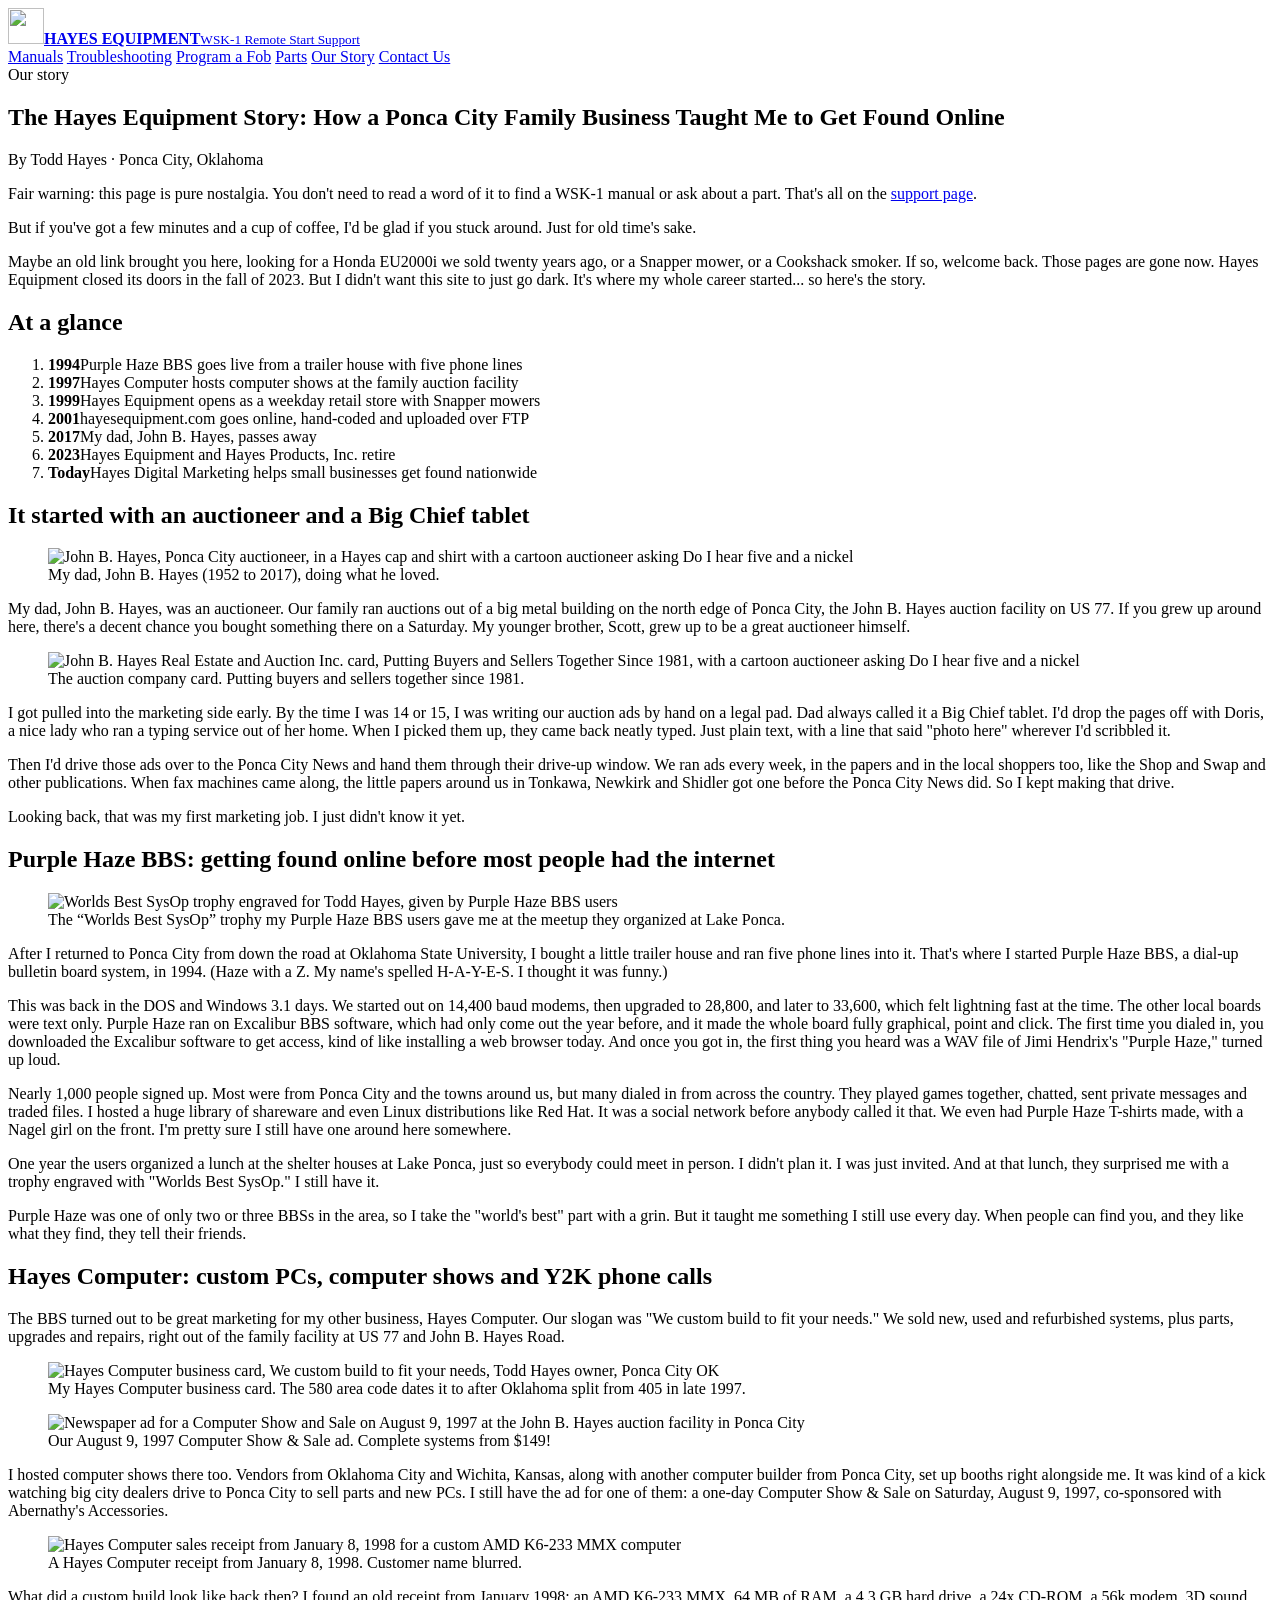
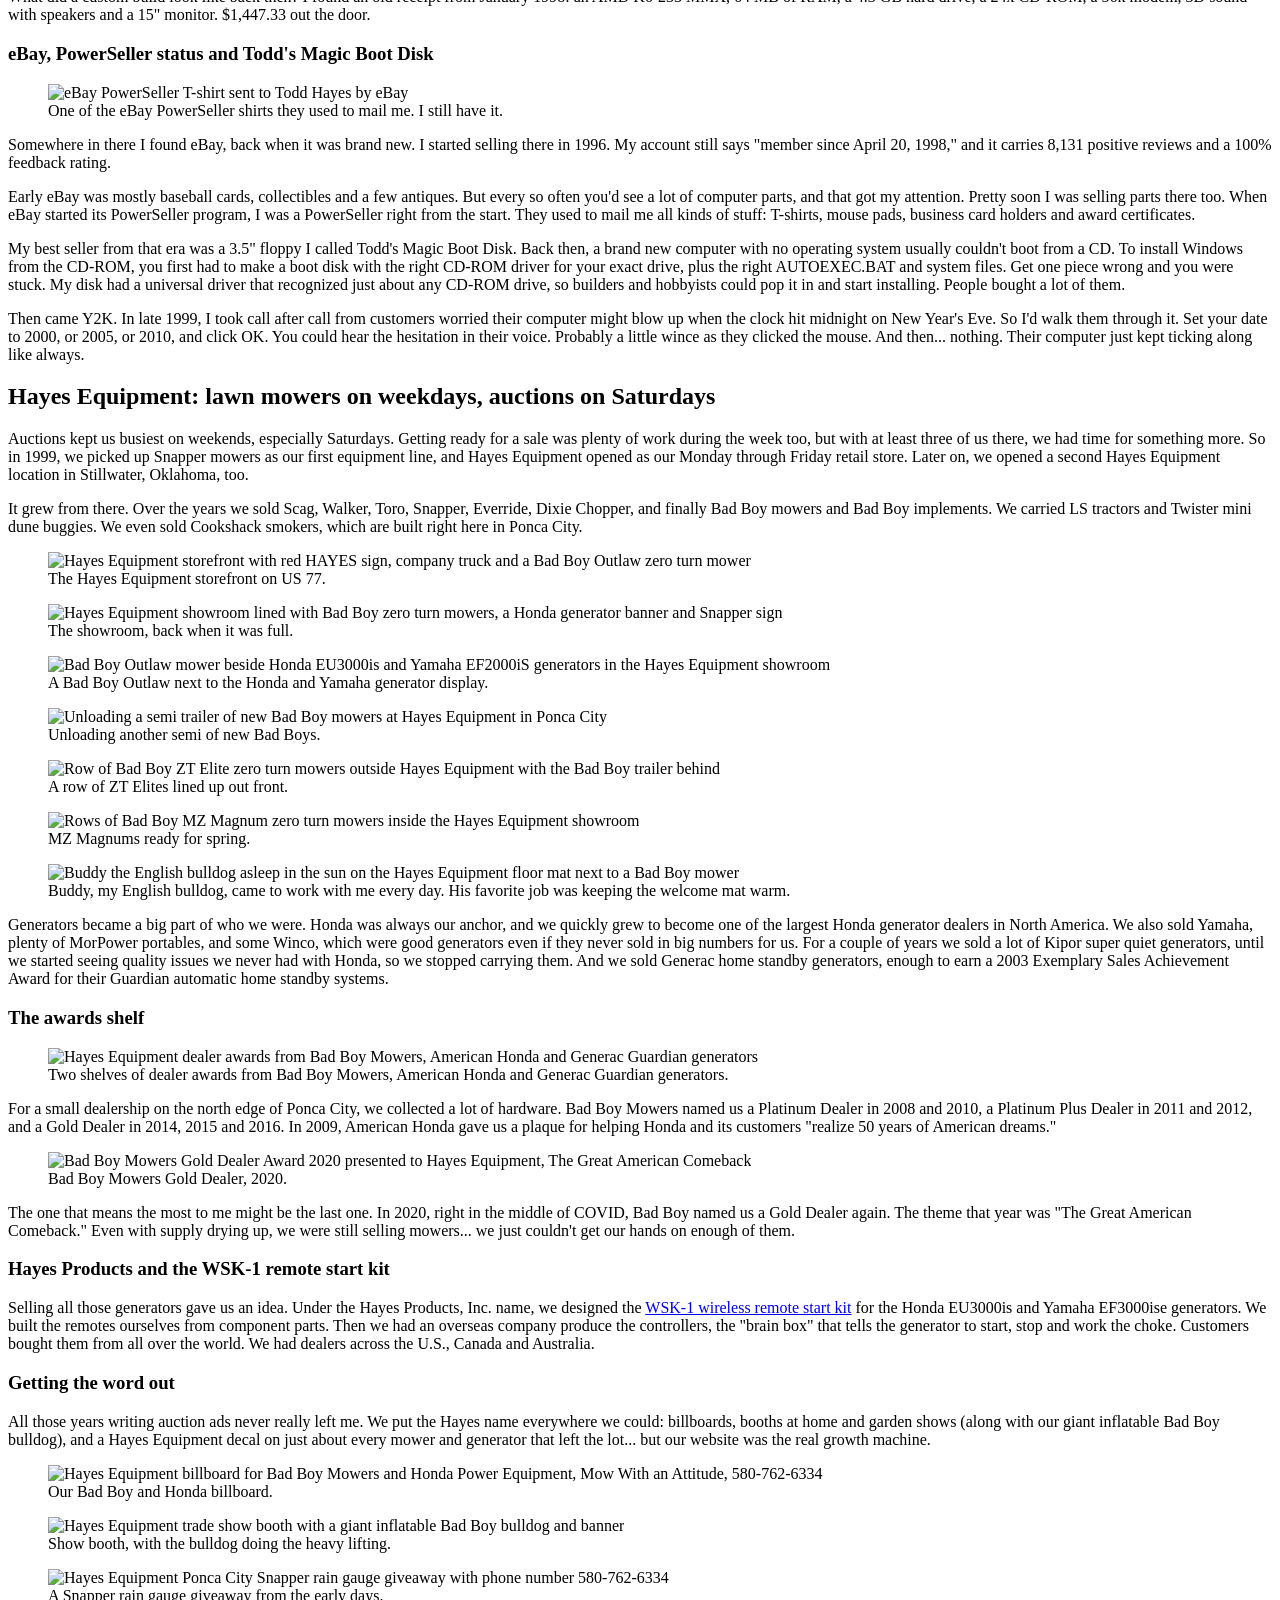
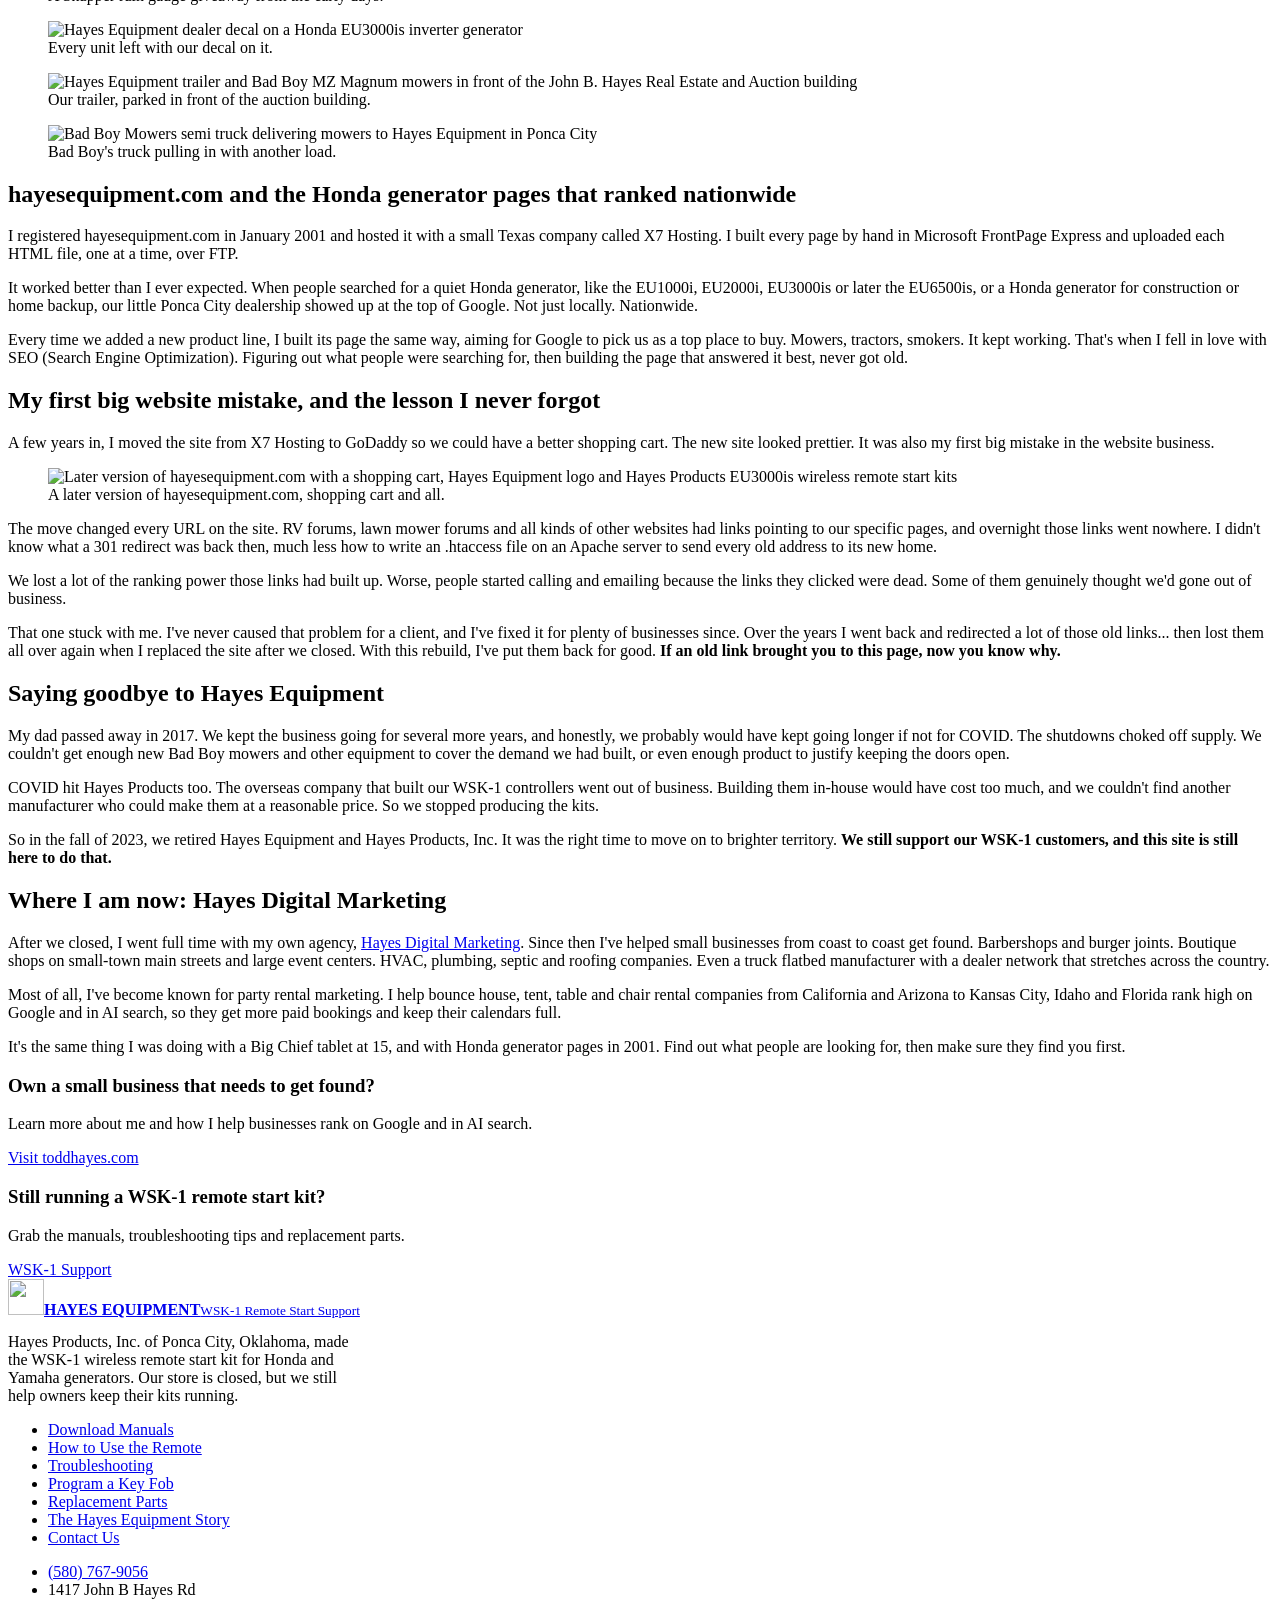
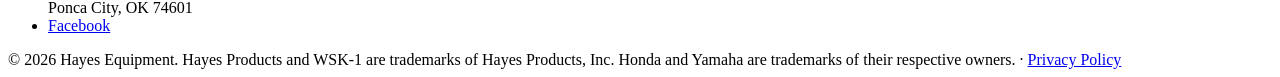
==== public/about/index.html @ 642bfa89 "Story page gets its own social share image Co-Authored-By: Claude Opus 5.5 <noreply@anthropic.com> C" ====
<!doctype html>
<html lang="en">
<head>
<meta charset="utf-8">
<meta name="viewport" content="width=device-width, initial-scale=1">
<title>The Hayes Equipment Story: A Ponca City Family Business, Purple Haze BBS, and How I Fell in Love with SEO</title>
<meta name="description" content="How a Ponca City auction family, a dial-up BBS called Purple Haze, Hayes Computer, and the Honda generator pages on hayesequipment.com started Todd Hayes on a lifelong path in website design and SEO.">
<link rel="canonical" href="https://www.hayesequipment.com/about/">
<meta property="og:type" content="website"><meta property="og:site_name" content="Hayes Equipment"><meta property="og:locale" content="en_US">
<meta property="og:title" content="The Hayes Equipment Story: A Ponca City Family Business, Purple Haze BBS, and How I Fell in Love with SEO"><meta property="og:description" content="How a Ponca City auction family, a dial-up BBS called Purple Haze, Hayes Computer, and the Honda generator pages on hayesequipment.com started Todd Hayes on a lifelong path in website design and SEO."><meta property="og:url" content="https://www.hayesequipment.com/about/">
<meta property="og:image" content="https://www.hayesequipment.com/img/hayes-equipment-story-share.jpg"><meta property="og:image:width" content="1200"><meta property="og:image:height" content="630"><meta property="og:image:alt" content="The Hayes Equipment Story by Todd Hayes, with John B. Hayes and the Worlds Best SysOp trophy">
<meta name="twitter:card" content="summary_large_image"><meta name="twitter:title" content="The Hayes Equipment Story: A Ponca City Family Business, Purple Haze BBS, and How I Fell in Love with SEO"><meta name="twitter:description" content="How a Ponca City auction family, a dial-up BBS called Purple Haze, Hayes Computer, and the Honda generator pages on hayesequipment.com started Todd Hayes on a lifelong path in website design and SEO."><meta name="twitter:image" content="https://www.hayesequipment.com/img/hayes-equipment-story-share.jpg">
<meta name="theme-color" content="#232428">
<link rel="icon" href="/favicon.ico" sizes="any"><link rel="icon" href="/favicon.svg" type="image/svg+xml"><link rel="icon" href="/favicon-32.png" sizes="32x32" type="image/png">
<link rel="apple-touch-icon" href="/apple-touch-icon.png"><link rel="manifest" href="/site.webmanifest">
<link rel="preconnect" href="https://fonts.googleapis.com"><link rel="preconnect" href="https://fonts.gstatic.com" crossorigin><link href="https://fonts.googleapis.com/css2?family=Archivo:wght@700;800&family=Inter:wght@400;500;600;700&display=swap" rel="stylesheet">
<link rel="stylesheet" href="/styles.css">
<script type="application/ld+json">{"@context":"https://schema.org","@type":"Organization","@id":"https://www.hayesequipment.com/#org","name":"Hayes Equipment","alternateName":["Hayes Products","Hayes Products, Inc."],"url":"https://www.hayesequipment.com/","logo":"https://www.hayesequipment.com/icon-512.png","telephone":"+15807679056","description":"Product support and replacement parts for the Hayes Products WSK-1 wireless remote start kit for Honda EU3000is and Yamaha EF3000ise generators.","address":{"@type":"PostalAddress","streetAddress":"1417 John B Hayes Rd","addressLocality":"Ponca City","addressRegion":"OK","postalCode":"74601","addressCountry":"US"},"sameAs":["https://facebook.com/HayesEquipment"],"award":["Generac Guardian Exemplary Sales Achievement Award (2003)","American Honda 50 Years in America dealer recognition (2009)","Bad Boy Mowers Platinum Dealer (2008, 2010)","Bad Boy Mowers Platinum Plus Dealer (2011, 2012)","Bad Boy Mowers Gold Dealer (2014, 2015, 2016, 2020)"]}</script><script type="application/ld+json">{"@context":"https://schema.org","@type":"AboutPage","@id":"https://www.hayesequipment.com/about/#webpage","url":"https://www.hayesequipment.com/about/","name":"The Hayes Equipment Story","isPartOf":{"@id":"https://www.hayesequipment.com/#website"},"about":{"@id":"https://www.hayesequipment.com/#org"},"author":{"@type":"Person","@id":"https://www.hayesequipment.com/about/#todd","name":"Todd Hayes","url":"https://toddhayes.com","jobTitle":"Owner, Hayes Digital Marketing","alumniOf":{"@type":"CollegeOrUniversity","name":"Oklahoma State University"},"worksFor":{"@type":"Organization","name":"Hayes Digital Marketing","url":"https://toddhayes.com"},"homeLocation":{"@type":"Place","name":"Ponca City, Oklahoma"},"knowsAbout":["Search engine optimization","Website design","Local SEO","Google Ads","Party rental marketing"],"sameAs":["https://toddhayes.com"]},"primaryImageOfPage":"https://www.hayesequipment.com/img/history/john-b-hayes-auctioneer-ponca-city.webp"}</script><script type="application/ld+json">{"@context":"https://schema.org","@type":"BreadcrumbList","itemListElement":[{"@type":"ListItem","position":1,"name":"Home","item":"https://www.hayesequipment.com/"},{"@type":"ListItem","position":2,"name":"The Hayes Equipment Story","item":"https://www.hayesequipment.com/about/"}]}</script>
</head>
<body>
<header class="site-header"><div class="container">
  <a class="logo" href="/"><img class="mark" src="/hayes-diamond-h.svg" width="36" height="36" alt=""><span><b>HAYES EQUIPMENT</b><small>WSK-1 Remote Start Support</small></span></a>
  <nav class="nav" aria-label="Main">
    <a href="/#manuals">Manuals</a>
    <a href="/#troubleshooting">Troubleshooting</a>
    <a href="/#program-key-fob">Program a Fob</a>
    <a href="/#replacement-parts">Parts</a>
    <a href="/about/">Our Story</a>
    <a class="btn" href="/#contact">Contact Us</a>
  </nav>
</div></header>

<main class="story">
<section class="story-hero"><div class="container">
  <span class="eyebrow">Our story</span>
  <h1>The Hayes Equipment Story: How a Ponca City Family Business Taught Me to Get Found Online</h1>
  <p class="byline">By Todd Hayes &middot; Ponca City, Oklahoma</p>
</div></section>

<article class="container story-body">
  <p class="lead">Fair warning: this page is pure nostalgia. You don't need to read a word of it to find a WSK-1 manual or ask about a part. That's all on the <a href="/">support page</a>.</p>
  <p>But if you've got a few minutes and a cup of coffee, I'd be glad if you stuck around. Just for old time's sake.</p>
  <p>Maybe an old link brought you here, looking for a Honda EU2000i we sold twenty years ago, or a Snapper mower, or a Cookshack smoker. If so, welcome back. Those pages are gone now. Hayes Equipment closed its doors in the fall of 2023. But I didn't want this site to just go dark. It's where my whole career started... so here's the story.</p>

  <aside class="timeline" aria-label="Hayes Equipment timeline"><h2>At a glance</h2><ol><li><b>1994</b><span>Purple Haze BBS goes live from a trailer house with five phone lines</span></li><li><b>1997</b><span>Hayes Computer hosts computer shows at the family auction facility</span></li><li><b>1999</b><span>Hayes Equipment opens as a weekday retail store with Snapper mowers</span></li><li><b>2001</b><span>hayesequipment.com goes online, hand-coded and uploaded over FTP</span></li><li><b>2017</b><span>My dad, John B. Hayes, passes away</span></li><li><b>2023</b><span>Hayes Equipment and Hayes Products, Inc. retire</span></li><li><b>Today</b><span>Hayes Digital Marketing helps small businesses get found nationwide</span></li></ol></aside>

  <h2>It started with an auctioneer and a Big Chief tablet</h2>
  <figure class="fig right"><img src="/img/history/john-b-hayes-auctioneer-ponca-city.webp" width="700" height="875" loading="lazy" alt="John B. Hayes, Ponca City auctioneer, in a Hayes cap and shirt with a cartoon auctioneer asking Do I hear five and a nickel"><figcaption>My dad, John B. Hayes (1952 to 2017), doing what he loved.</figcaption></figure>
  <p>My dad, John B. Hayes, was an auctioneer. Our family ran auctions out of a big metal building on the north edge of Ponca City, the John B. Hayes auction facility on US 77. If you grew up around here, there's a decent chance you bought something there on a Saturday. My younger brother, Scott, grew up to be a great auctioneer himself.</p>
  <figure class="fig "><img src="/img/history/john-b-hayes-real-estate-auction-card-since-1981.webp" width="900" height="486" loading="lazy" alt="John B. Hayes Real Estate and Auction Inc. card, Putting Buyers and Sellers Together Since 1981, with a cartoon auctioneer asking Do I hear five and a nickel"><figcaption>The auction company card. Putting buyers and sellers together since 1981.</figcaption></figure>
  <p>I got pulled into the marketing side early. By the time I was 14 or 15, I was writing our auction ads by hand on a legal pad. Dad always called it a Big Chief tablet. I'd drop the pages off with Doris, a nice lady who ran a typing service out of her home. When I picked them up, they came back neatly typed. Just plain text, with a line that said "photo here" wherever I'd scribbled it.</p>
  <p>Then I'd drive those ads over to the Ponca City News and hand them through their drive-up window. We ran ads every week, in the papers and in the local shoppers too, like the Shop and Swap and other publications. When fax machines came along, the little papers around us in Tonkawa, Newkirk and Shidler got one before the Ponca City News did. So I kept making that drive.</p>
  <p>Looking back, that was my first marketing job. I just didn't know it yet.</p>

  <h2>Purple Haze BBS: getting found online before most people had the internet</h2>
  <figure class="fig left"><img src="/img/history/purple-haze-bbs-worlds-best-sysop-trophy-todd-hayes.webp" width="800" height="1067" loading="lazy" alt="Worlds Best SysOp trophy engraved for Todd Hayes, given by Purple Haze BBS users"><figcaption>The &ldquo;Worlds Best SysOp&rdquo; trophy my Purple Haze BBS users gave me at the meetup they organized at Lake Ponca.</figcaption></figure>
  <p>After I returned to Ponca City from down the road at Oklahoma State University, I bought a little trailer house and ran five phone lines into it. That's where I started Purple Haze BBS, a dial-up bulletin board system, in 1994. (Haze with a Z. My name's spelled H-A-Y-E-S. I thought it was funny.)</p>
  <p>This was back in the DOS and Windows 3.1 days. We started out on 14,400 baud modems, then upgraded to 28,800, and later to 33,600, which felt lightning fast at the time. The other local boards were text only. Purple Haze ran on Excalibur BBS software, which had only come out the year before, and it made the whole board fully graphical, point and click. The first time you dialed in, you downloaded the Excalibur software to get access, kind of like installing a web browser today. And once you got in, the first thing you heard was a WAV file of Jimi Hendrix's "Purple Haze," turned up loud.</p>
  <p>Nearly 1,000 people signed up. Most were from Ponca City and the towns around us, but many dialed in from across the country. They played games together, chatted, sent private messages and traded files. I hosted a huge library of shareware and even Linux distributions like Red Hat. It was a social network before anybody called it that. We even had Purple Haze T-shirts made, with a Nagel girl on the front. I'm pretty sure I still have one around here somewhere.</p>
  <p>One year the users organized a lunch at the shelter houses at Lake Ponca, just so everybody could meet in person. I didn't plan it. I was just invited. And at that lunch, they surprised me with a trophy engraved with "Worlds Best SysOp." I still have it.</p>
  <p>Purple Haze was one of only two or three BBSs in the area, so I take the "world's best" part with a grin. But it taught me something I still use every day. When people can find you, and they like what they find, they tell their friends.</p>

  <h2>Hayes Computer: custom PCs, computer shows and Y2K phone calls</h2>
  <p>The BBS turned out to be great marketing for my other business, Hayes Computer. Our slogan was "We custom build to fit your needs." We sold new, used and refurbished systems, plus parts, upgrades and repairs, right out of the family facility at US 77 and John B. Hayes Road.</p>
  <div class="fig-row">
    <figure class="fig "><img src="/img/history/hayes-computer-business-card-ponca-city.webp" width="1000" height="579" loading="lazy" alt="Hayes Computer business card, We custom build to fit your needs, Todd Hayes owner, Ponca City OK"><figcaption>My Hayes Computer business card. The 580 area code dates it to after Oklahoma split from 405 in late 1997.</figcaption></figure>
    <figure class="fig "><img src="/img/history/hayes-computer-show-and-sale-ad-1997-ponca-city.webp" width="760" height="1014" loading="lazy" alt="Newspaper ad for a Computer Show and Sale on August 9, 1997 at the John B. Hayes auction facility in Ponca City"><figcaption>Our August 9, 1997 Computer Show &amp; Sale ad. Complete systems from $149!</figcaption></figure>
  </div>
  <p>I hosted computer shows there too. Vendors from Oklahoma City and Wichita, Kansas, along with another computer builder from Ponca City, set up booths right alongside me. It was kind of a kick watching big city dealers drive to Ponca City to sell parts and new PCs. I still have the ad for one of them: a one-day Computer Show &amp; Sale on Saturday, August 9, 1997, co-sponsored with Abernathy's Accessories.</p>
  <figure class="fig right"><img src="/img/history/hayes-computer-receipt-1998-k6-233-custom-pc.webp" width="760" height="1018" loading="lazy" alt="Hayes Computer sales receipt from January 8, 1998 for a custom AMD K6-233 MMX computer"><figcaption>A Hayes Computer receipt from January 8, 1998. Customer name blurred.</figcaption></figure>
  <p>What did a custom build look like back then? I found an old receipt from January 1998: an AMD K6-233 MMX, 64 MB of RAM, a 4.3 GB hard drive, a 24x CD-ROM, a 56k modem, 3D sound with speakers and a 15" monitor. $1,447.33 out the door.</p>
  <h3>eBay, PowerSeller status and Todd's Magic Boot Disk</h3>
  <figure class="fig right narrow"><img src="/img/history/ebay-powerseller-shirt-todd-hayes.webp" width="600" height="695" loading="lazy" alt="eBay PowerSeller T-shirt sent to Todd Hayes by eBay"><figcaption>One of the eBay PowerSeller shirts they used to mail me. I still have it.</figcaption></figure>
  <p>Somewhere in there I found eBay, back when it was brand new. I started selling there in 1996. My account still says "member since April 20, 1998," and it carries 8,131 positive reviews and a 100% feedback rating.</p>
  <p>Early eBay was mostly baseball cards, collectibles and a few antiques. But every so often you'd see a lot of computer parts, and that got my attention. Pretty soon I was selling parts there too. When eBay started its PowerSeller program, I was a PowerSeller right from the start. They used to mail me all kinds of stuff: T-shirts, mouse pads, business card holders and award certificates.</p>
  <p>My best seller from that era was a 3.5" floppy I called Todd's Magic Boot Disk. Back then, a brand new computer with no operating system usually couldn't boot from a CD. To install Windows from the CD-ROM, you first had to make a boot disk with the right CD-ROM driver for your exact drive, plus the right AUTOEXEC.BAT and system files. Get one piece wrong and you were stuck. My disk had a universal driver that recognized just about any CD-ROM drive, so builders and hobbyists could pop it in and start installing. People bought a lot of them.</p>
  <p>Then came Y2K. In late 1999, I took call after call from customers worried their computer might blow up when the clock hit midnight on New Year's Eve. So I'd walk them through it. Set your date to 2000, or 2005, or 2010, and click OK. You could hear the hesitation in their voice. Probably a little wince as they clicked the mouse. And then... nothing. Their computer just kept ticking along like always.</p>

  <h2>Hayes Equipment: lawn mowers on weekdays, auctions on Saturdays</h2>
  <p>Auctions kept us busiest on weekends, especially Saturdays. Getting ready for a sale was plenty of work during the week too, but with at least three of us there, we had time for something more. So in 1999, we picked up Snapper mowers as our first equipment line, and Hayes Equipment opened as our Monday through Friday retail store. Later on, we opened a second Hayes Equipment location in Stillwater, Oklahoma, too.</p>
  <p>It grew from there. Over the years we sold Scag, Walker, Toro, Snapper, Everride, Dixie Chopper, and finally Bad Boy mowers and Bad Boy implements. We carried LS tractors and Twister mini dune buggies. We even sold Cookshack smokers, which are built right here in Ponca City.</p>
  <div class="gallery">
    <figure class="fig "><img src="/img/history/hayes-equipment-storefront-ponca-city-bad-boy-outlaw.webp" width="800" height="600" loading="lazy" alt="Hayes Equipment storefront with red HAYES sign, company truck and a Bad Boy Outlaw zero turn mower"><figcaption>The Hayes Equipment storefront on US 77.</figcaption></figure>
    <figure class="fig "><img src="/img/history/hayes-equipment-showroom-bad-boy-mowers-honda-snapper.webp" width="800" height="600" loading="lazy" alt="Hayes Equipment showroom lined with Bad Boy zero turn mowers, a Honda generator banner and Snapper sign"><figcaption>The showroom, back when it was full.</figcaption></figure>
    <figure class="fig "><img src="/img/history/hayes-equipment-showroom-honda-generators-bad-boy-outlaw.webp" width="800" height="600" loading="lazy" alt="Bad Boy Outlaw mower beside Honda EU3000is and Yamaha EF2000iS generators in the Hayes Equipment showroom"><figcaption>A Bad Boy Outlaw next to the Honda and Yamaha generator display.</figcaption></figure>
    <figure class="fig "><img src="/img/history/hayes-equipment-unloading-bad-boy-mower-delivery.webp" width="800" height="600" loading="lazy" alt="Unloading a semi trailer of new Bad Boy mowers at Hayes Equipment in Ponca City"><figcaption>Unloading another semi of new Bad Boys.</figcaption></figure>
    <figure class="fig "><img src="/img/history/hayes-equipment-bad-boy-zt-elite-mowers-lot.webp" width="800" height="600" loading="lazy" alt="Row of Bad Boy ZT Elite zero turn mowers outside Hayes Equipment with the Bad Boy trailer behind"><figcaption>A row of ZT Elites lined up out front.</figcaption></figure>
    <figure class="fig "><img src="/img/history/hayes-equipment-showroom-bad-boy-mz-magnum-zero-turns.webp" width="800" height="600" loading="lazy" alt="Rows of Bad Boy MZ Magnum zero turn mowers inside the Hayes Equipment showroom"><figcaption>MZ Magnums ready for spring.</figcaption></figure>
  </div>
  <figure class="fig right narrow"><img src="/img/history/hayes-equipment-shop-bulldog-asleep-on-mat.webp" width="675" height="900" loading="lazy" alt="Buddy the English bulldog asleep in the sun on the Hayes Equipment floor mat next to a Bad Boy mower"><figcaption>Buddy, my English bulldog, came to work with me every day. His favorite job was keeping the welcome mat warm.</figcaption></figure>
  <p>Generators became a big part of who we were. Honda was always our anchor, and we quickly grew to become one of the largest Honda generator dealers in North America. We also sold Yamaha, plenty of MorPower portables, and some Winco, which were good generators even if they never sold in big numbers for us. For a couple of years we sold a lot of Kipor super quiet generators, until we started seeing quality issues we never had with Honda, so we stopped carrying them. And we sold Generac home standby generators, enough to earn a 2003 Exemplary Sales Achievement Award for their Guardian automatic home standby systems.</p>

  <h3>The awards shelf</h3>
  <figure class="fig "><img src="/img/history/hayes-equipment-dealer-awards-bad-boy-mowers-honda-guardian.webp" width="1200" height="900" loading="lazy" alt="Hayes Equipment dealer awards from Bad Boy Mowers, American Honda and Generac Guardian generators"><figcaption>Two shelves of dealer awards from Bad Boy Mowers, American Honda and Generac Guardian generators.</figcaption></figure>
  <p>For a small dealership on the north edge of Ponca City, we collected a lot of hardware. Bad Boy Mowers named us a Platinum Dealer in 2008 and 2010, a Platinum Plus Dealer in 2011 and 2012, and a Gold Dealer in 2014, 2015 and 2016. In 2009, American Honda gave us a plaque for helping Honda and its customers "realize 50 years of American dreams."</p>
  <figure class="fig right"><img src="/img/history/hayes-equipment-bad-boy-mowers-gold-dealer-award-2020.webp" width="800" height="1067" loading="lazy" alt="Bad Boy Mowers Gold Dealer Award 2020 presented to Hayes Equipment, The Great American Comeback"><figcaption>Bad Boy Mowers Gold Dealer, 2020.</figcaption></figure>
  <p>The one that means the most to me might be the last one. In 2020, right in the middle of COVID, Bad Boy named us a Gold Dealer again. The theme that year was "The Great American Comeback." Even with supply drying up, we were still selling mowers... we just couldn't get our hands on enough of them.</p>

  <h3>Hayes Products and the WSK-1 remote start kit</h3>
  <p>Selling all those generators gave us an idea. Under the Hayes Products, Inc. name, we designed the <a href="/">WSK-1 wireless remote start kit</a> for the Honda EU3000is and Yamaha EF3000ise generators. We built the remotes ourselves from component parts. Then we had an overseas company produce the controllers, the "brain box" that tells the generator to start, stop and work the choke. Customers bought them from all over the world. We had dealers across the U.S., Canada and Australia.</p>

  <h3>Getting the word out</h3>
  <p>All those years writing auction ads never really left me. We put the Hayes name everywhere we could: billboards, booths at home and garden shows (along with our giant inflatable Bad Boy bulldog), and a Hayes Equipment decal on just about every mower and generator that left the lot... but our website was the real growth machine.</p>
  <div class="gallery">
    <figure class="fig "><img src="/img/history/hayes-equipment-billboard-bad-boy-honda-mow-with-an-attitude.webp" width="800" height="600" loading="lazy" alt="Hayes Equipment billboard for Bad Boy Mowers and Honda Power Equipment, Mow With an Attitude, 580-762-6334"><figcaption>Our Bad Boy and Honda billboard.</figcaption></figure>
    <figure class="fig "><img src="/img/history/hayes-equipment-trade-show-booth-bad-boy-bulldog-inflatable.webp" width="800" height="600" loading="lazy" alt="Hayes Equipment trade show booth with a giant inflatable Bad Boy bulldog and banner"><figcaption>Show booth, with the bulldog doing the heavy lifting.</figcaption></figure>
    <figure class="fig "><img src="/img/history/hayes-equipment-snapper-rain-gauge-giveaway.webp" width="800" height="600" loading="lazy" alt="Hayes Equipment Ponca City Snapper rain gauge giveaway with phone number 580-762-6334"><figcaption>A Snapper rain gauge giveaway from the early days.</figcaption></figure>
    <figure class="fig "><img src="/img/history/hayes-equipment-dealer-decal-honda-eu3000is-generator.webp" width="800" height="600" loading="lazy" alt="Hayes Equipment dealer decal on a Honda EU3000is inverter generator"><figcaption>Every unit left with our decal on it.</figcaption></figure>
    <figure class="fig "><img src="/img/history/hayes-equipment-trailer-bad-boy-mz-magnum-mowers.webp" width="800" height="600" loading="lazy" alt="Hayes Equipment trailer and Bad Boy MZ Magnum mowers in front of the John B. Hayes Real Estate and Auction building"><figcaption>Our trailer, parked in front of the auction building.</figcaption></figure>
    <figure class="fig "><img src="/img/history/bad-boy-mowers-semi-delivery-hayes-equipment-trailer.webp" width="800" height="600" loading="lazy" alt="Bad Boy Mowers semi truck delivering mowers to Hayes Equipment in Ponca City"><figcaption>Bad Boy's truck pulling in with another load.</figcaption></figure>
  </div>

  <h2>hayesequipment.com and the Honda generator pages that ranked nationwide</h2>
  <p>I registered hayesequipment.com in January 2001 and hosted it with a small Texas company called X7 Hosting. I built every page by hand in Microsoft FrontPage Express and uploaded each HTML file, one at a time, over FTP.</p>
  <p>It worked better than I ever expected. When people searched for a quiet Honda generator, like the EU1000i, EU2000i, EU3000is or later the EU6500is, or a Honda generator for construction or home backup, our little Ponca City dealership showed up at the top of Google. Not just locally. Nationwide.</p>
  <p>Every time we added a new product line, I built its page the same way, aiming for Google to pick us as a top place to buy. Mowers, tractors, smokers. It kept working. That's when I fell in love with SEO (Search Engine Optimization). Figuring out what people were searching for, then building the page that answered it best, never got old.</p>

  <h2>My first big website mistake, and the lesson I never forgot</h2>
  <p>A few years in, I moved the site from X7 Hosting to GoDaddy so we could have a better shopping cart. The new site looked prettier. It was also my first big mistake in the website business.</p>
  <figure class="fig right narrow"><img src="/img/history/hayesequipment-com-old-website-shopping-cart.webp" width="450" height="754" loading="lazy" alt="Later version of hayesequipment.com with a shopping cart, Hayes Equipment logo and Hayes Products EU3000is wireless remote start kits"><figcaption>A later version of hayesequipment.com, shopping cart and all.</figcaption></figure>
  <p>The move changed every URL on the site. RV forums, lawn mower forums and all kinds of other websites had links pointing to our specific pages, and overnight those links went nowhere. I didn't know what a 301 redirect was back then, much less how to write an .htaccess file on an Apache server to send every old address to its new home.</p>
  <p>We lost a lot of the ranking power those links had built up. Worse, people started calling and emailing because the links they clicked were dead. Some of them genuinely thought we'd gone out of business.</p>
  <p>That one stuck with me. I've never caused that problem for a client, and I've fixed it for plenty of businesses since. Over the years I went back and redirected a lot of those old links... then lost them all over again when I replaced the site after we closed. With this rebuild, I've put them back for good. <strong>If an old link brought you to this page, now you know why.</strong></p>

  <h2>Saying goodbye to Hayes Equipment</h2>
  <p>My dad passed away in 2017. We kept the business going for several more years, and honestly, we probably would have kept going longer if not for COVID. The shutdowns choked off supply. We couldn't get enough new Bad Boy mowers and other equipment to cover the demand we had built, or even enough product to justify keeping the doors open.</p>
  <p>COVID hit Hayes Products too. The overseas company that built our WSK-1 controllers went out of business. Building them in-house would have cost too much, and we couldn't find another manufacturer who could make them at a reasonable price. So we stopped producing the kits.</p>
  <p>So in the fall of 2023, we retired Hayes Equipment and Hayes Products, Inc. It was the right time to move on to brighter territory. <strong>We still support our WSK-1 customers, and this site is still here to do that.</strong></p>

  <h2>Where I am now: Hayes Digital Marketing</h2>
  <p>After we closed, I went full time with my own agency, <a href="https://toddhayes.com">Hayes Digital Marketing</a>. Since then I've helped small businesses from coast to coast get found. Barbershops and burger joints. Boutique shops on small-town main streets and large event centers. HVAC, plumbing, septic and roofing companies. Even a truck flatbed manufacturer with a dealer network that stretches across the country.</p>
  <p>Most of all, I've become known for party rental marketing. I help bounce house, tent, table and chair rental companies from California and Arizona to Kansas City, Idaho and Florida rank high on Google and in AI search, so they get more paid bookings and keep their calendars full.</p>
  <p>It's the same thing I was doing with a Big Chief tablet at 15, and with Honda generator pages in 2001. Find out what people are looking for, then make sure they find you first.</p>
  <div class="cta-card">
    <div><h3>Own a small business that needs to get found?</h3><p>Learn more about me and how I help businesses rank on Google and in AI search.</p></div>
    <a class="btn" href="https://toddhayes.com">Visit toddhayes.com</a>
  </div>
  <div class="cta-card alt">
    <div><h3>Still running a WSK-1 remote start kit?</h3><p>Grab the manuals, troubleshooting tips and replacement parts.</p></div>
    <a class="btn ghost" href="/">WSK-1 Support</a>
  </div>
</article>
</main>
<footer class="site-footer"><div class="container">
  <div class="cols">
    <div>
      <a class="logo" href="/"><img class="mark" src="/hayes-diamond-h.svg" width="36" height="36" alt=""><span><b>HAYES EQUIPMENT</b><small>WSK-1 Remote Start Support</small></span></a>
      <p style="margin-top:14px;max-width:44ch">Hayes Products, Inc. of Ponca City, Oklahoma, made the WSK-1 wireless remote start kit for Honda and Yamaha generators. Our store is closed, but we still help owners keep their kits running.</p>
    </div>
    <div><ul>
      <li><a href="/#manuals">Download Manuals</a></li>
      <li><a href="/#how-to-start">How to Use the Remote</a></li>
      <li><a href="/#troubleshooting">Troubleshooting</a></li>
      <li><a href="/#program-key-fob">Program a Key Fob</a></li>
      <li><a href="/#replacement-parts">Replacement Parts</a></li>
      <li><a href="/about/">The Hayes Equipment Story</a></li>
      <li><a href="/#contact">Contact Us</a></li>
    </ul></div>
    <div><ul>
      <li><a href="tel:+15807679056">(580) 767-9056</a></li>
      <li>1417 John B Hayes Rd<br>Ponca City, OK 74601</li>
      <li><a href="https://facebook.com/HayesEquipment" rel="noopener">Facebook</a></li>
    </ul></div>
  </div>
  <div class="bottom">&copy; 2026 Hayes Equipment. Hayes Products and WSK-1 are trademarks of Hayes Products, Inc. Honda and Yamaha are trademarks of their respective owners. &middot; <a href="/privacy/">Privacy Policy</a></div>
</div></footer>
<script>
(function(){
  var sel=document.getElementById("f-topic"), subj=document.getElementById("f-subject");
  function setSubj(){ if(sel&&subj) subj.value="Hayes Equipment website: "+sel.value; }
  if(sel){ sel.addEventListener("change",setSubj); setSubj(); }
  document.querySelectorAll("[data-topic]").forEach(function(a){
    a.addEventListener("click",function(){ if(sel){ sel.value=a.getAttribute("data-topic"); setSubj(); } });
  });
  document.querySelectorAll(".next-url").forEach(function(i){ i.value=location.origin+"/thank-you/"; });
})();
</script>
</body>
</html>
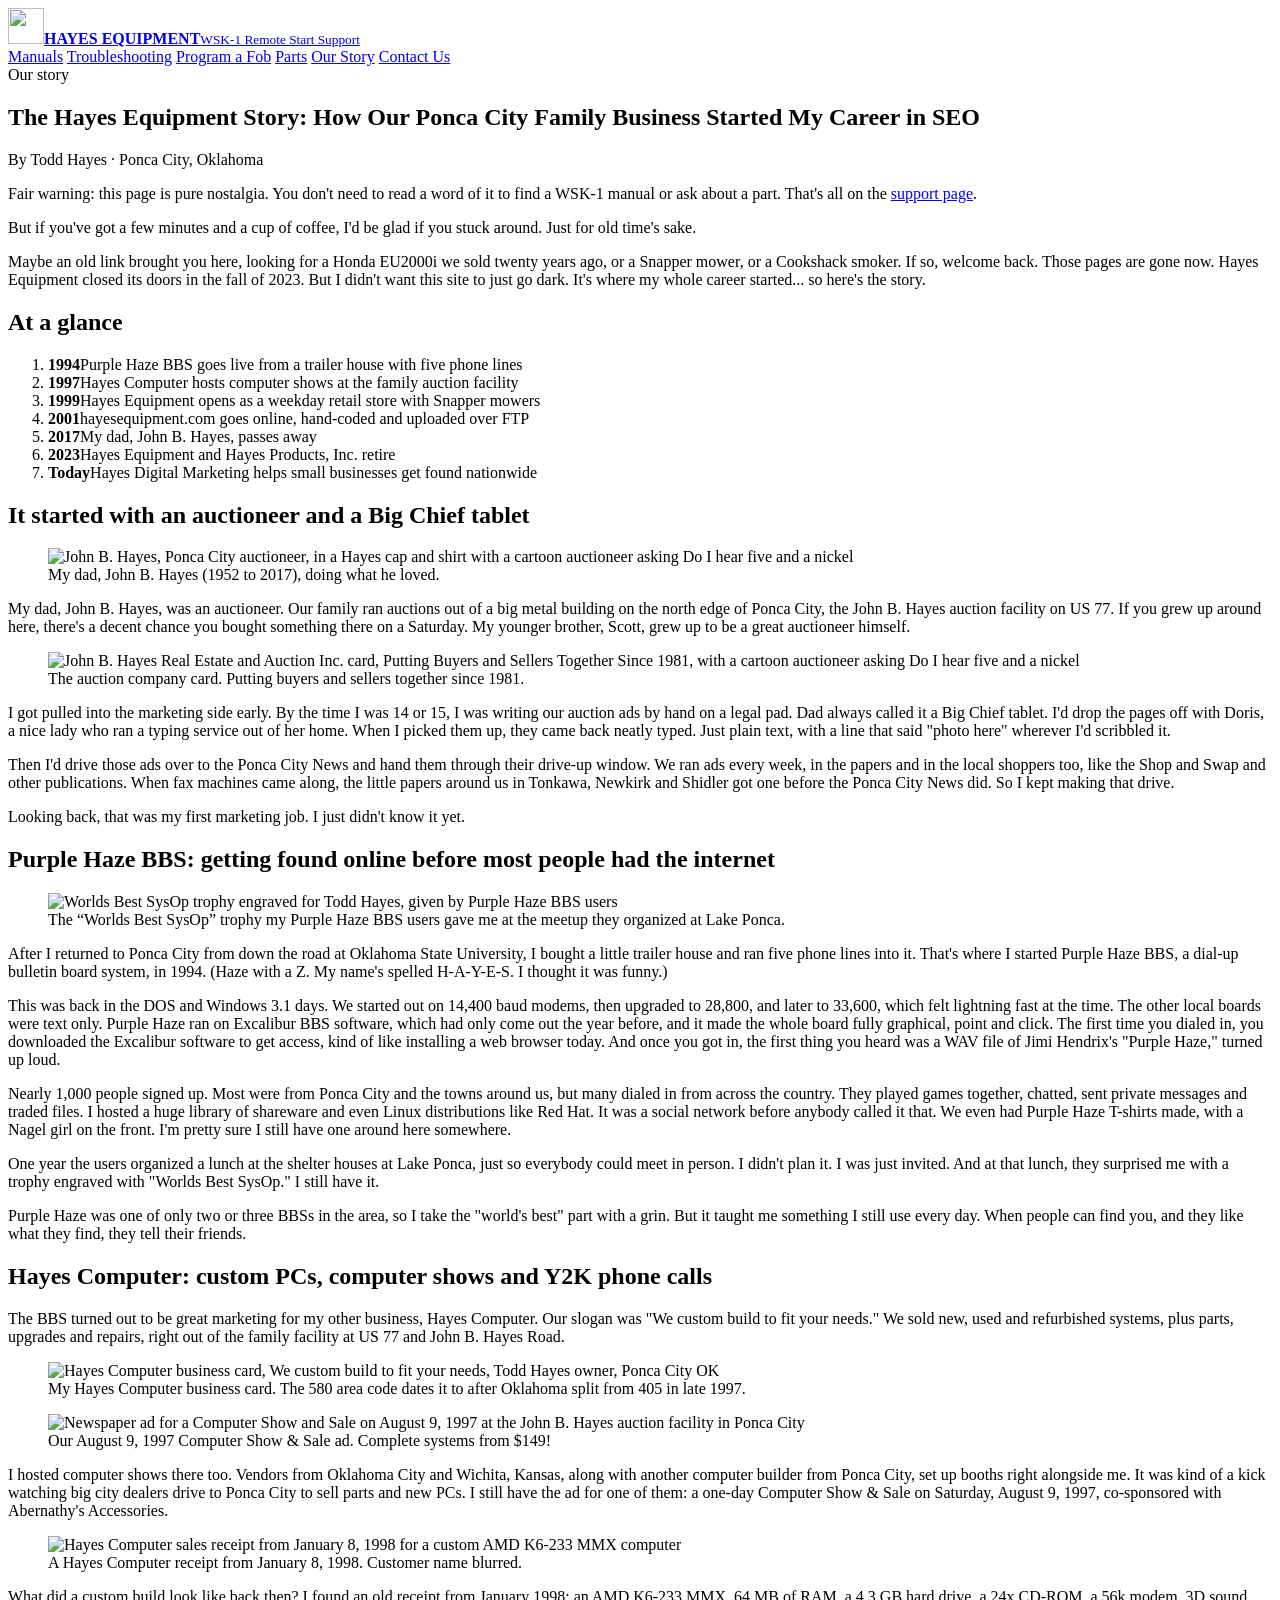
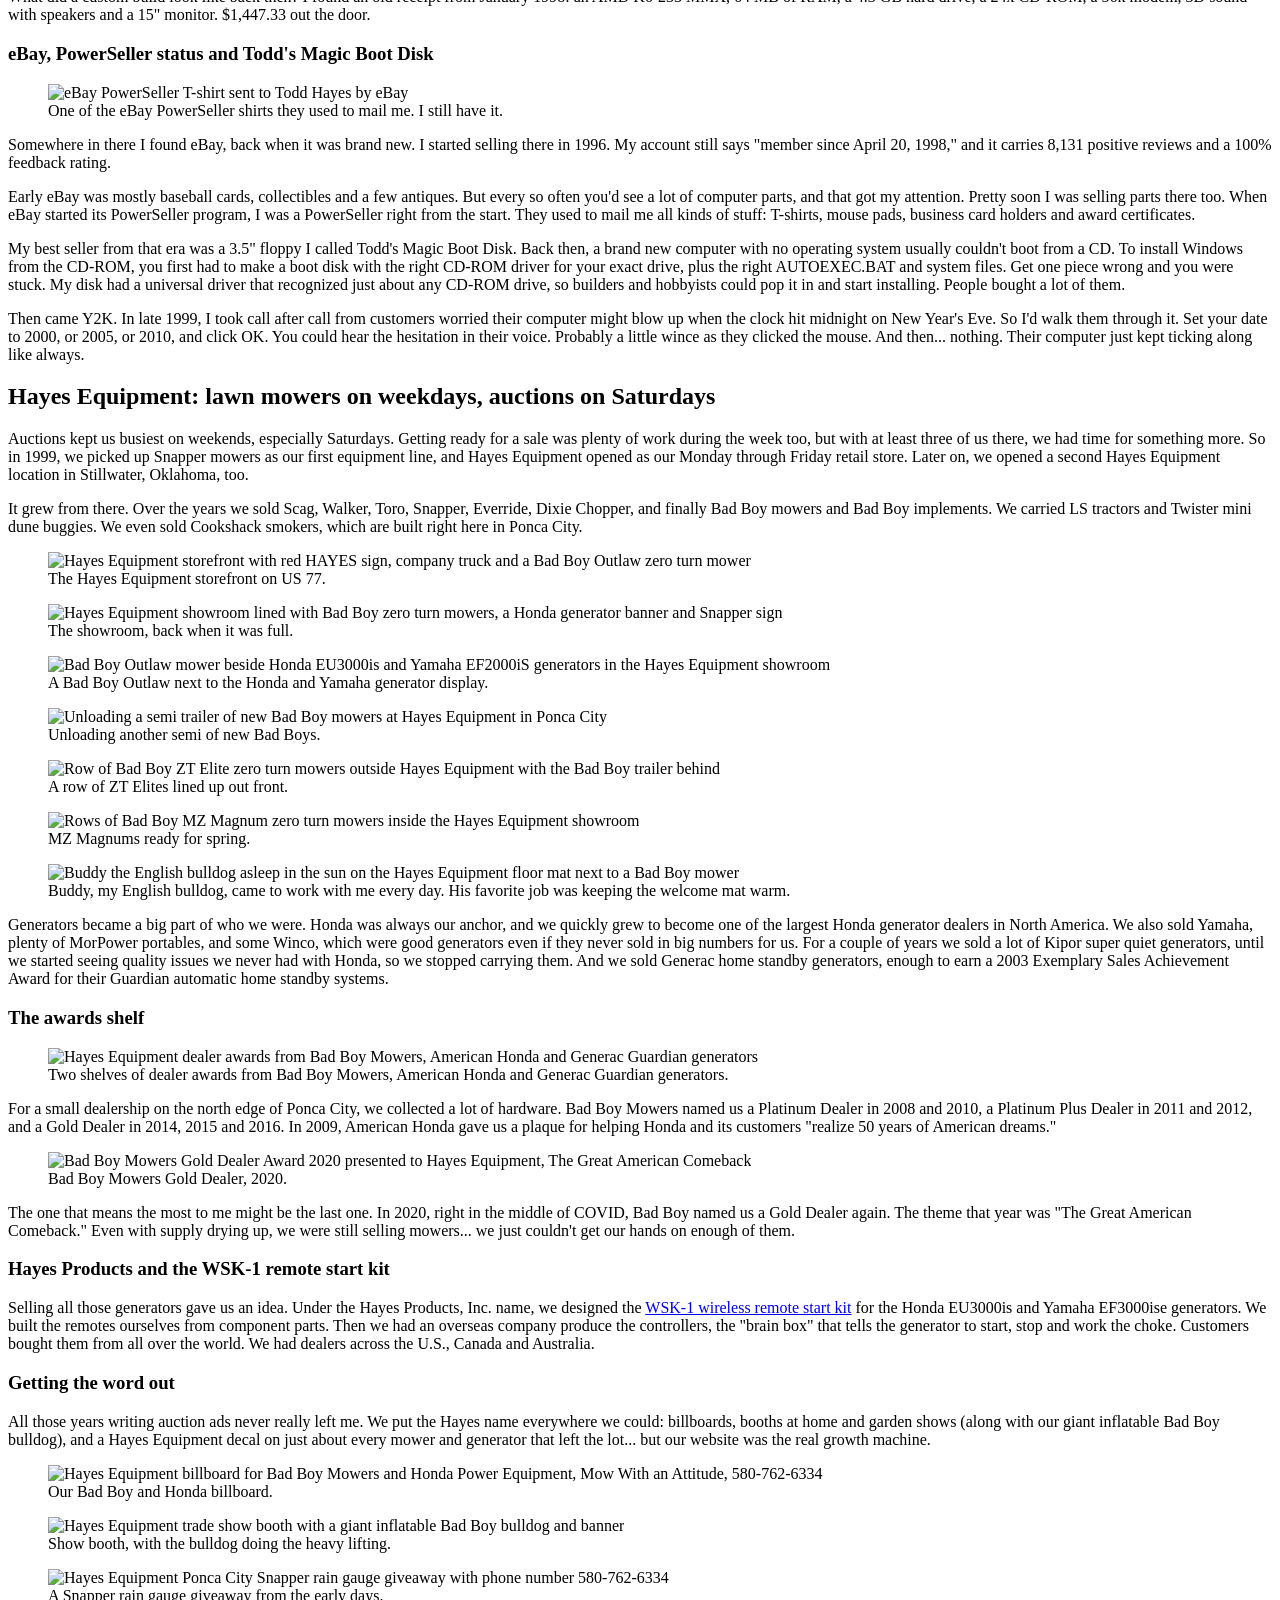
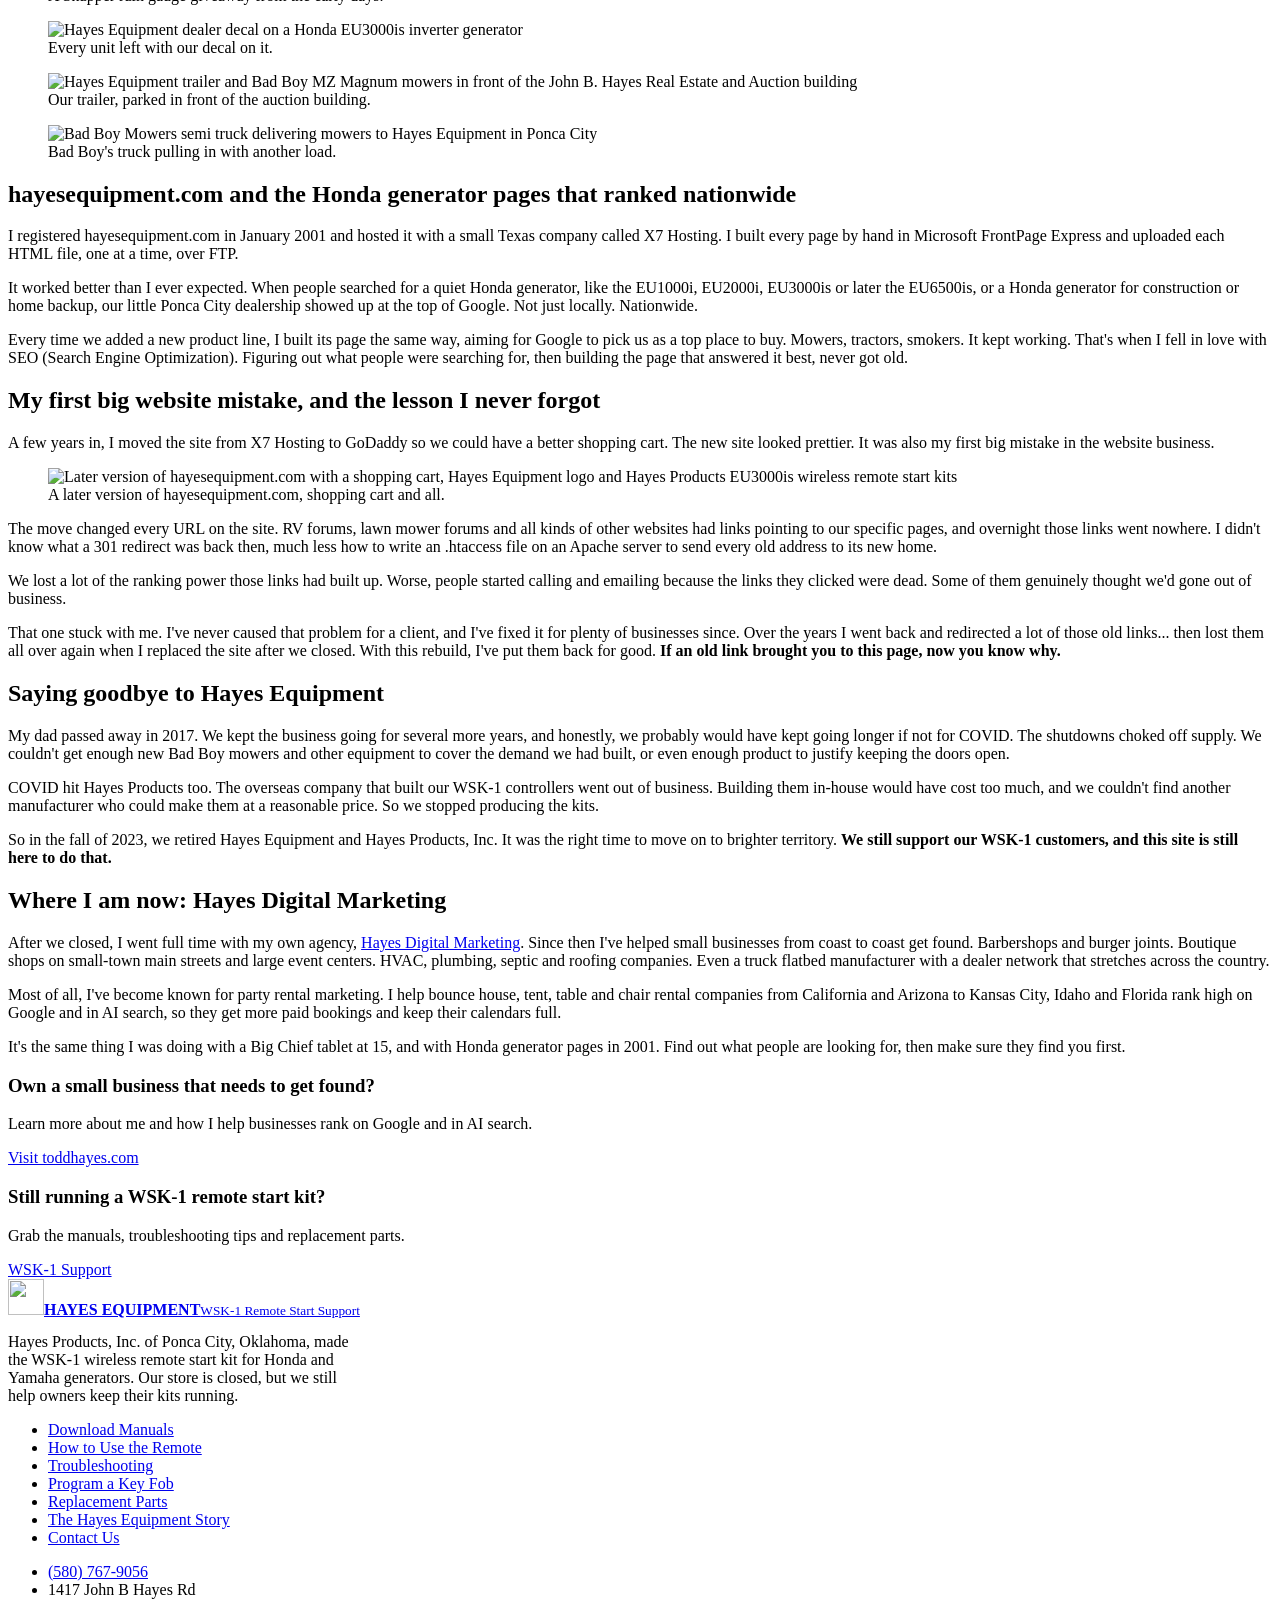
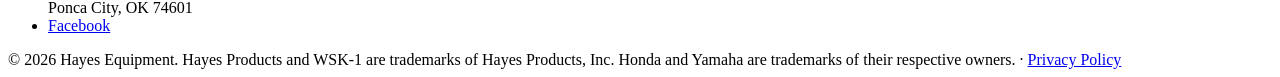
==== commit 33f66180: "Story page: new H1 and storefront share image Co-Authored-By: Claude Opus 5.5 <noreply@anthropic.com" ====
--- a/public/about/index.html
+++ b/public/about/index.html
@@ -8,7 +8,7 @@
 <link rel="canonical" href="https://www.hayesequipment.com/about/">
 <meta property="og:type" content="website"><meta property="og:site_name" content="Hayes Equipment"><meta property="og:locale" content="en_US">
 <meta property="og:title" content="The Hayes Equipment Story: A Ponca City Family Business, Purple Haze BBS, and How I Fell in Love with SEO"><meta property="og:description" content="How a Ponca City auction family, a dial-up BBS called Purple Haze, Hayes Computer, and the Honda generator pages on hayesequipment.com started Todd Hayes on a lifelong path in website design and SEO."><meta property="og:url" content="https://www.hayesequipment.com/about/">
-<meta property="og:image" content="https://www.hayesequipment.com/img/hayes-equipment-story-share.jpg"><meta property="og:image:width" content="1200"><meta property="og:image:height" content="630"><meta property="og:image:alt" content="The Hayes Equipment Story by Todd Hayes, with John B. Hayes and the Worlds Best SysOp trophy">
+<meta property="og:image" content="https://www.hayesequipment.com/img/hayes-equipment-story-share.jpg"><meta property="og:image:width" content="1200"><meta property="og:image:height" content="630"><meta property="og:image:alt" content="The Hayes Equipment Story, with the Hayes Equipment storefront in Ponca City, Oklahoma">
 <meta name="twitter:card" content="summary_large_image"><meta name="twitter:title" content="The Hayes Equipment Story: A Ponca City Family Business, Purple Haze BBS, and How I Fell in Love with SEO"><meta name="twitter:description" content="How a Ponca City auction family, a dial-up BBS called Purple Haze, Hayes Computer, and the Honda generator pages on hayesequipment.com started Todd Hayes on a lifelong path in website design and SEO."><meta name="twitter:image" content="https://www.hayesequipment.com/img/hayes-equipment-story-share.jpg">
 <meta name="theme-color" content="#232428">
 <link rel="icon" href="/favicon.ico" sizes="any"><link rel="icon" href="/favicon.svg" type="image/svg+xml"><link rel="icon" href="/favicon-32.png" sizes="32x32" type="image/png">
@@ -33,7 +33,7 @@
 <main class="story">
 <section class="story-hero"><div class="container">
   <span class="eyebrow">Our story</span>
-  <h1>The Hayes Equipment Story: How a Ponca City Family Business Taught Me to Get Found Online</h1>
+  <h1>The Hayes Equipment Story: How Our Ponca City Family Business Started My Career in SEO</h1>
   <p class="byline">By Todd Hayes &middot; Ponca City, Oklahoma</p>
 </div></section>
 
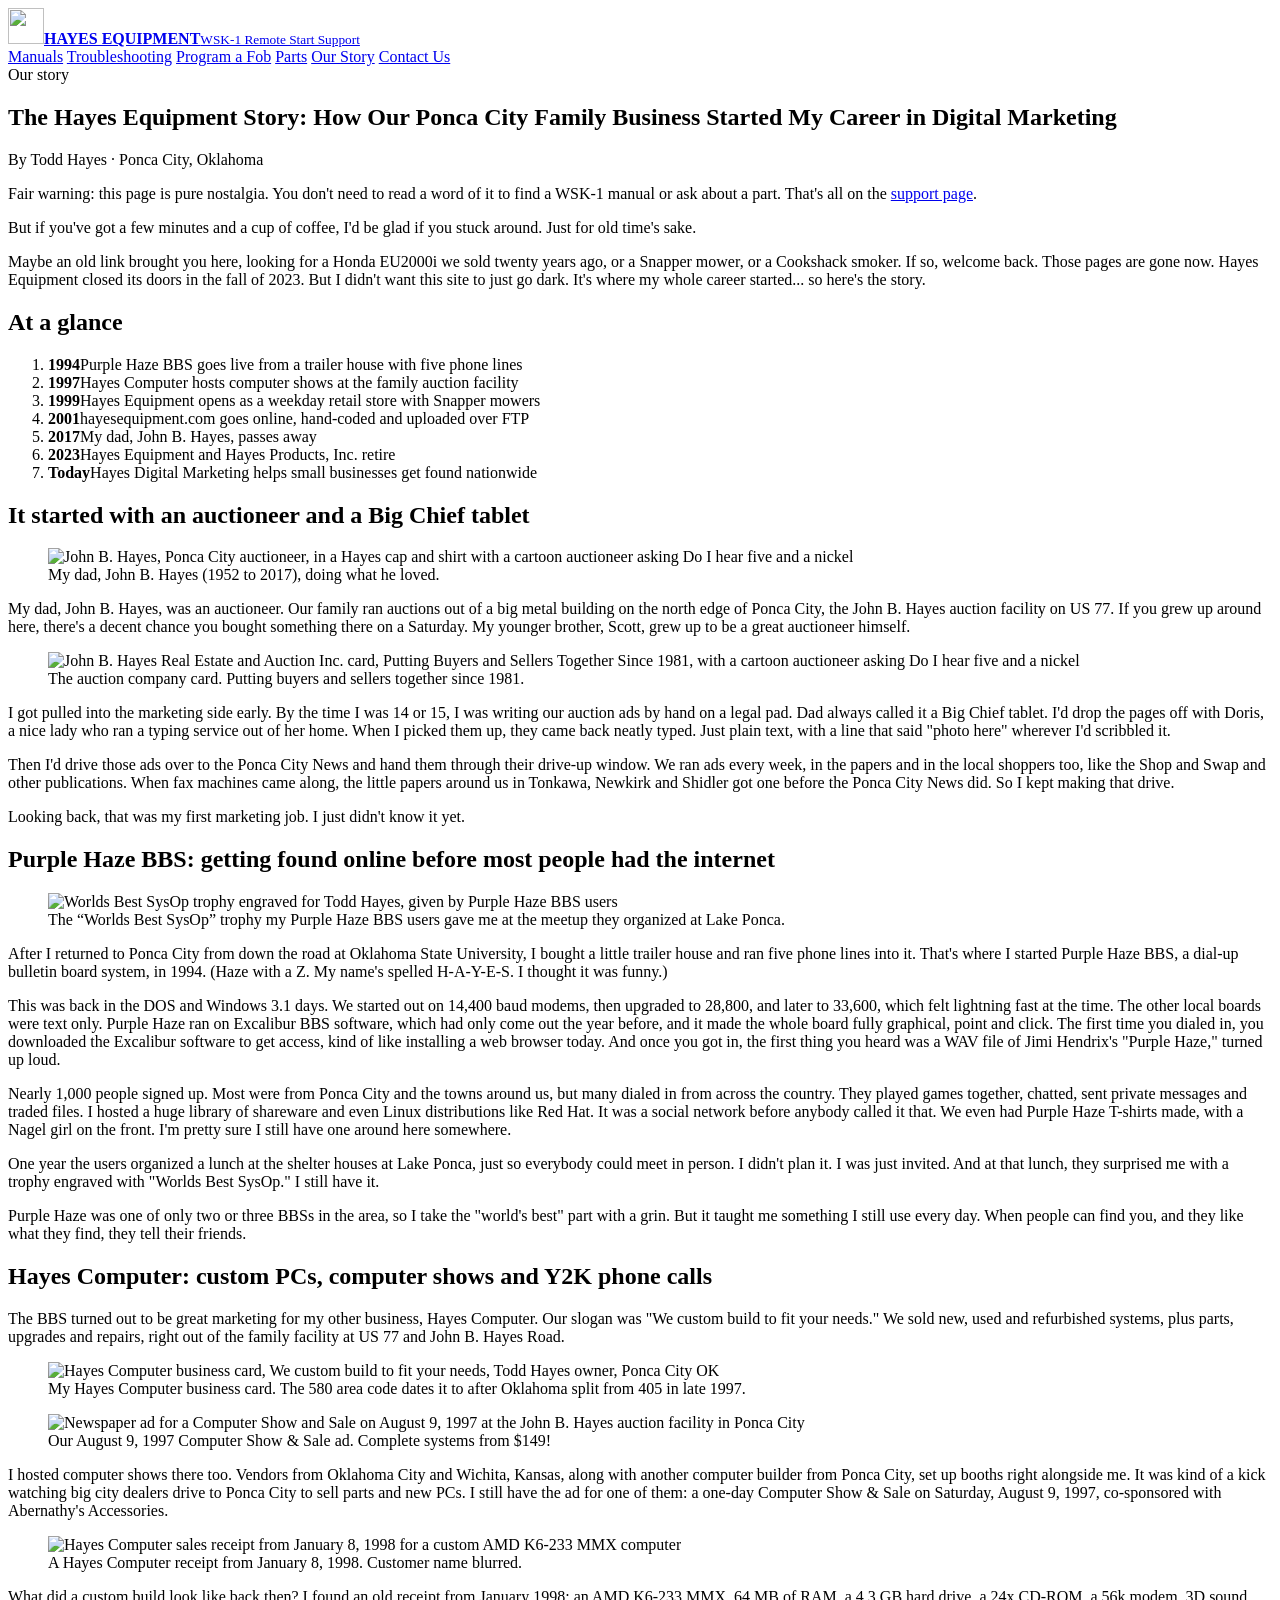
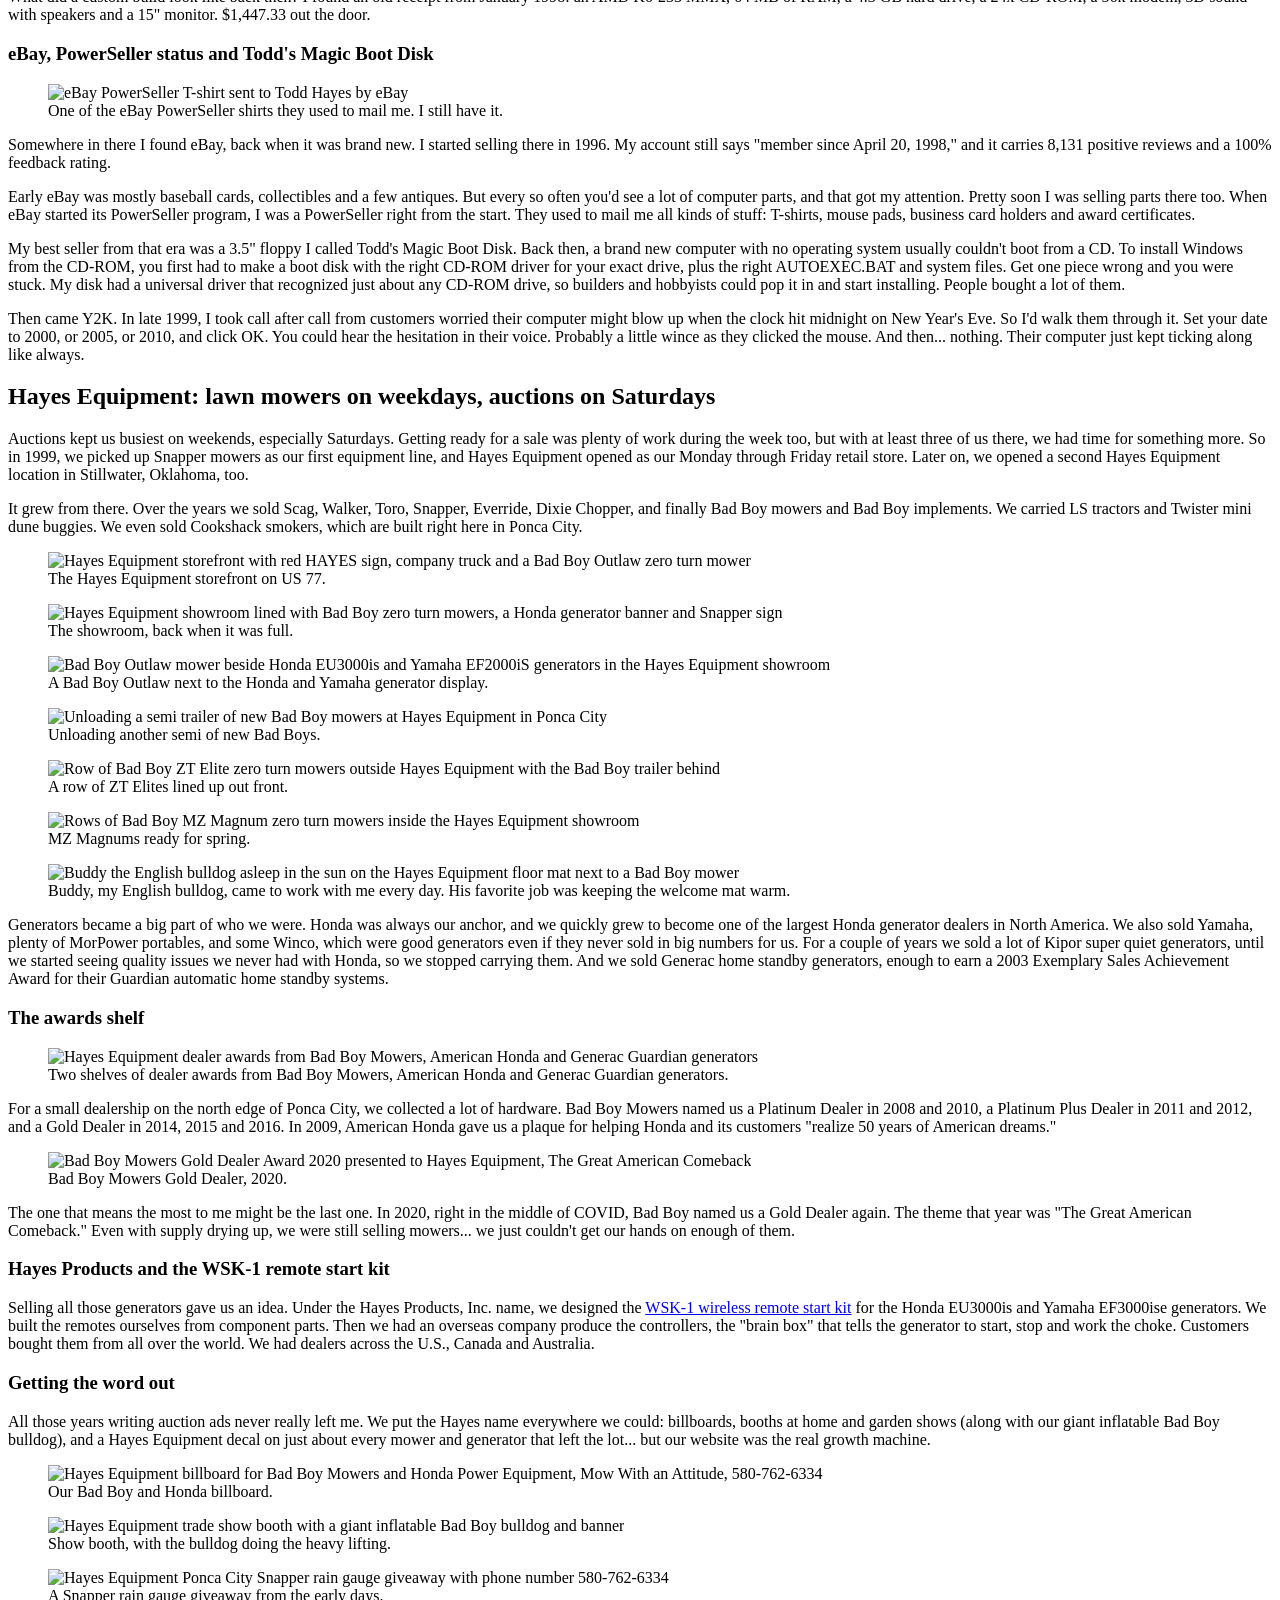
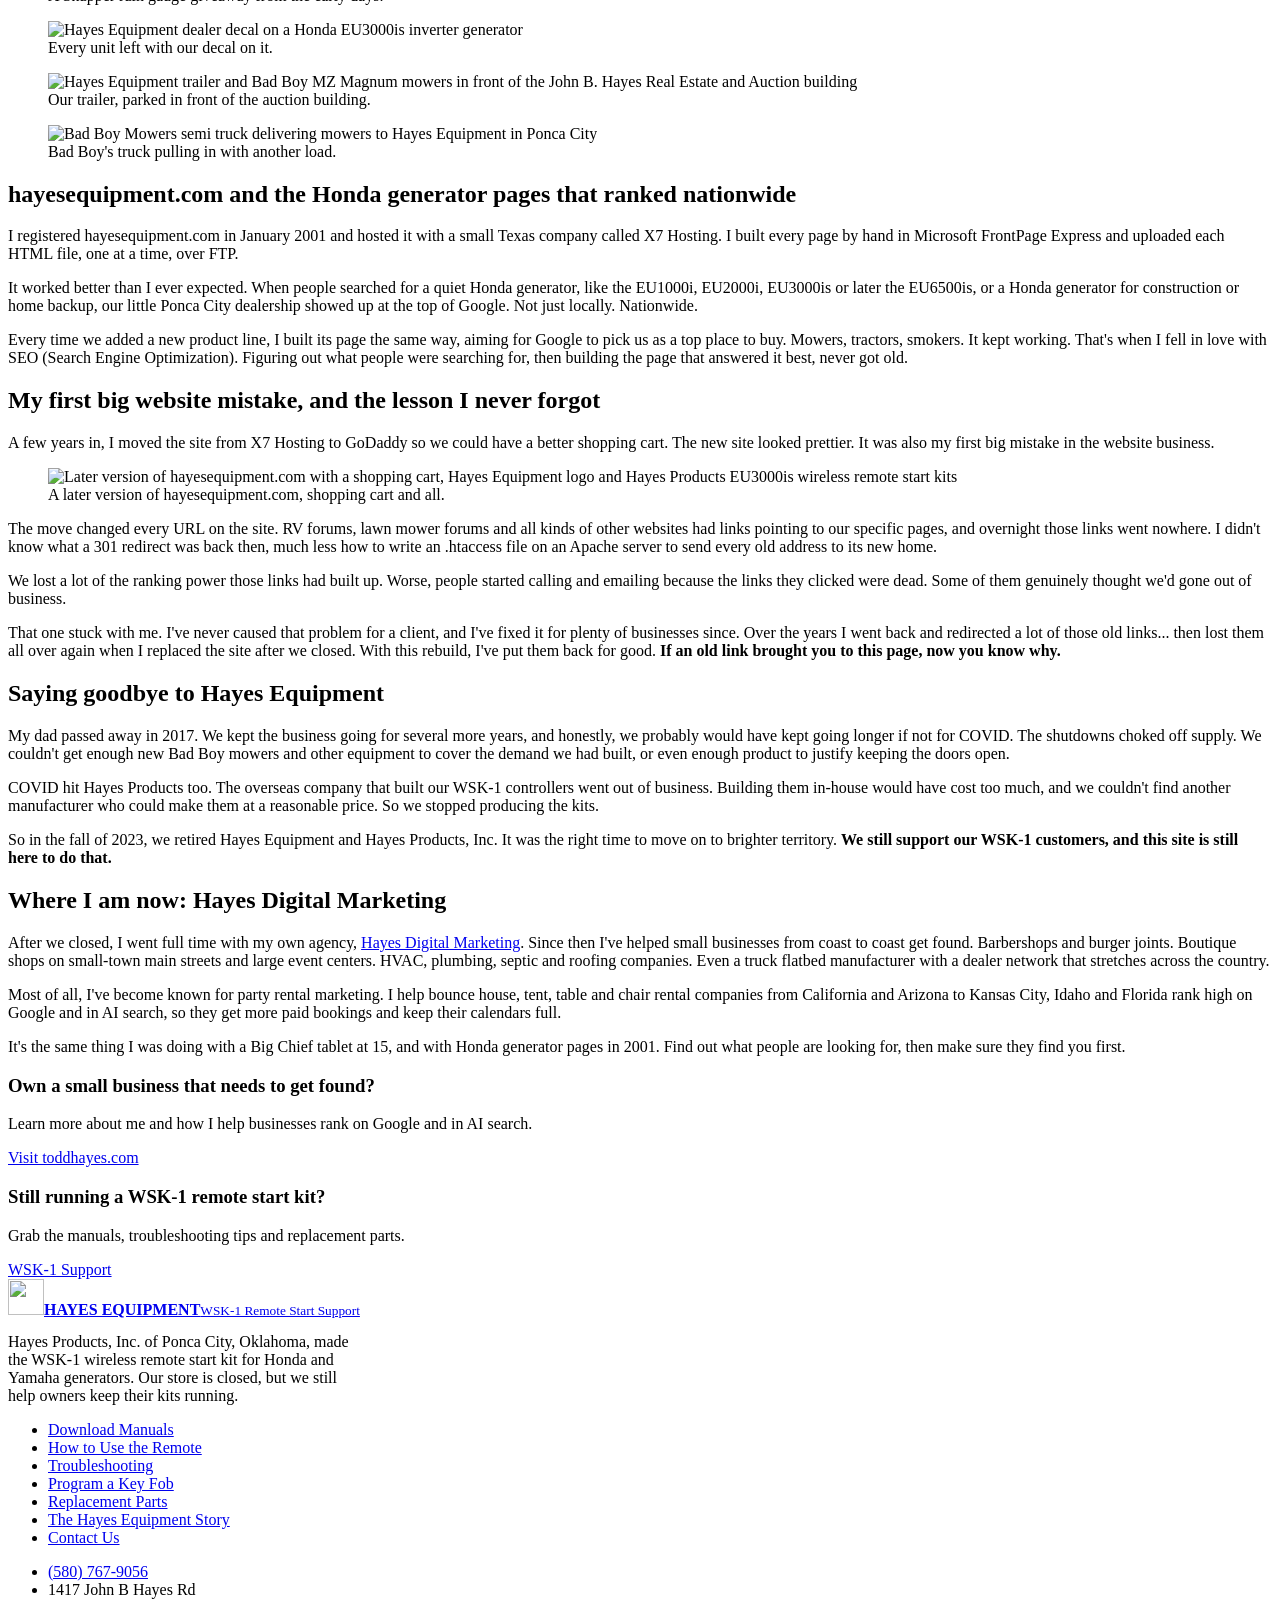
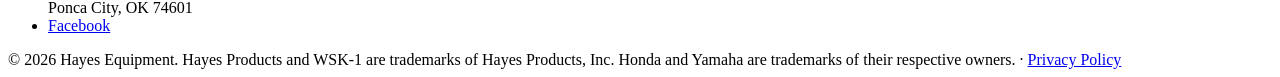
==== commit 5cb41056: "Story H1: digital marketing Co-Authored-By: Claude Opus 5.5 <noreply@anthropic.com> Claude-Session: " ====
--- a/public/about/index.html
+++ b/public/about/index.html
@@ -33,7 +33,7 @@
 <main class="story">
 <section class="story-hero"><div class="container">
   <span class="eyebrow">Our story</span>
-  <h1>The Hayes Equipment Story: How Our Ponca City Family Business Started My Career in SEO</h1>
+  <h1>The Hayes Equipment Story: How Our Ponca City Family Business Started My Career in Digital Marketing</h1>
   <p class="byline">By Todd Hayes &middot; Ponca City, Oklahoma</p>
 </div></section>
 
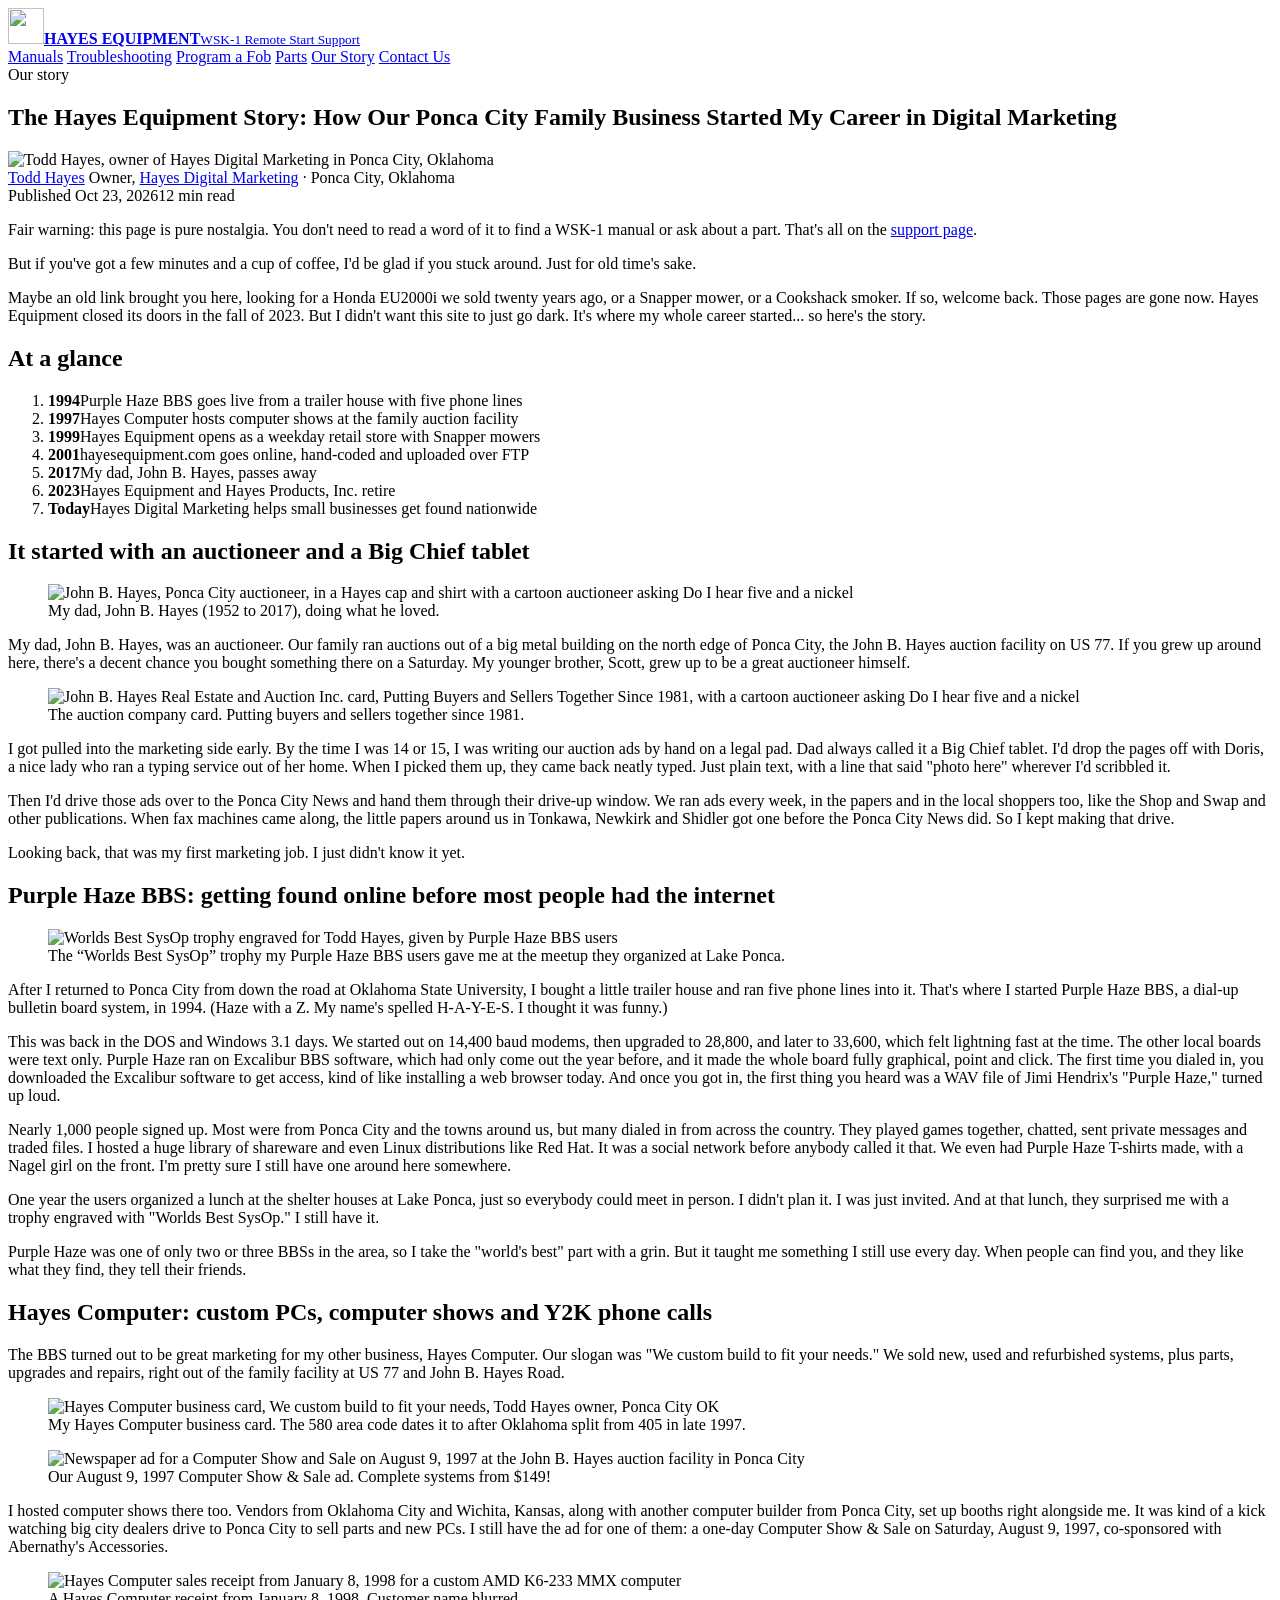
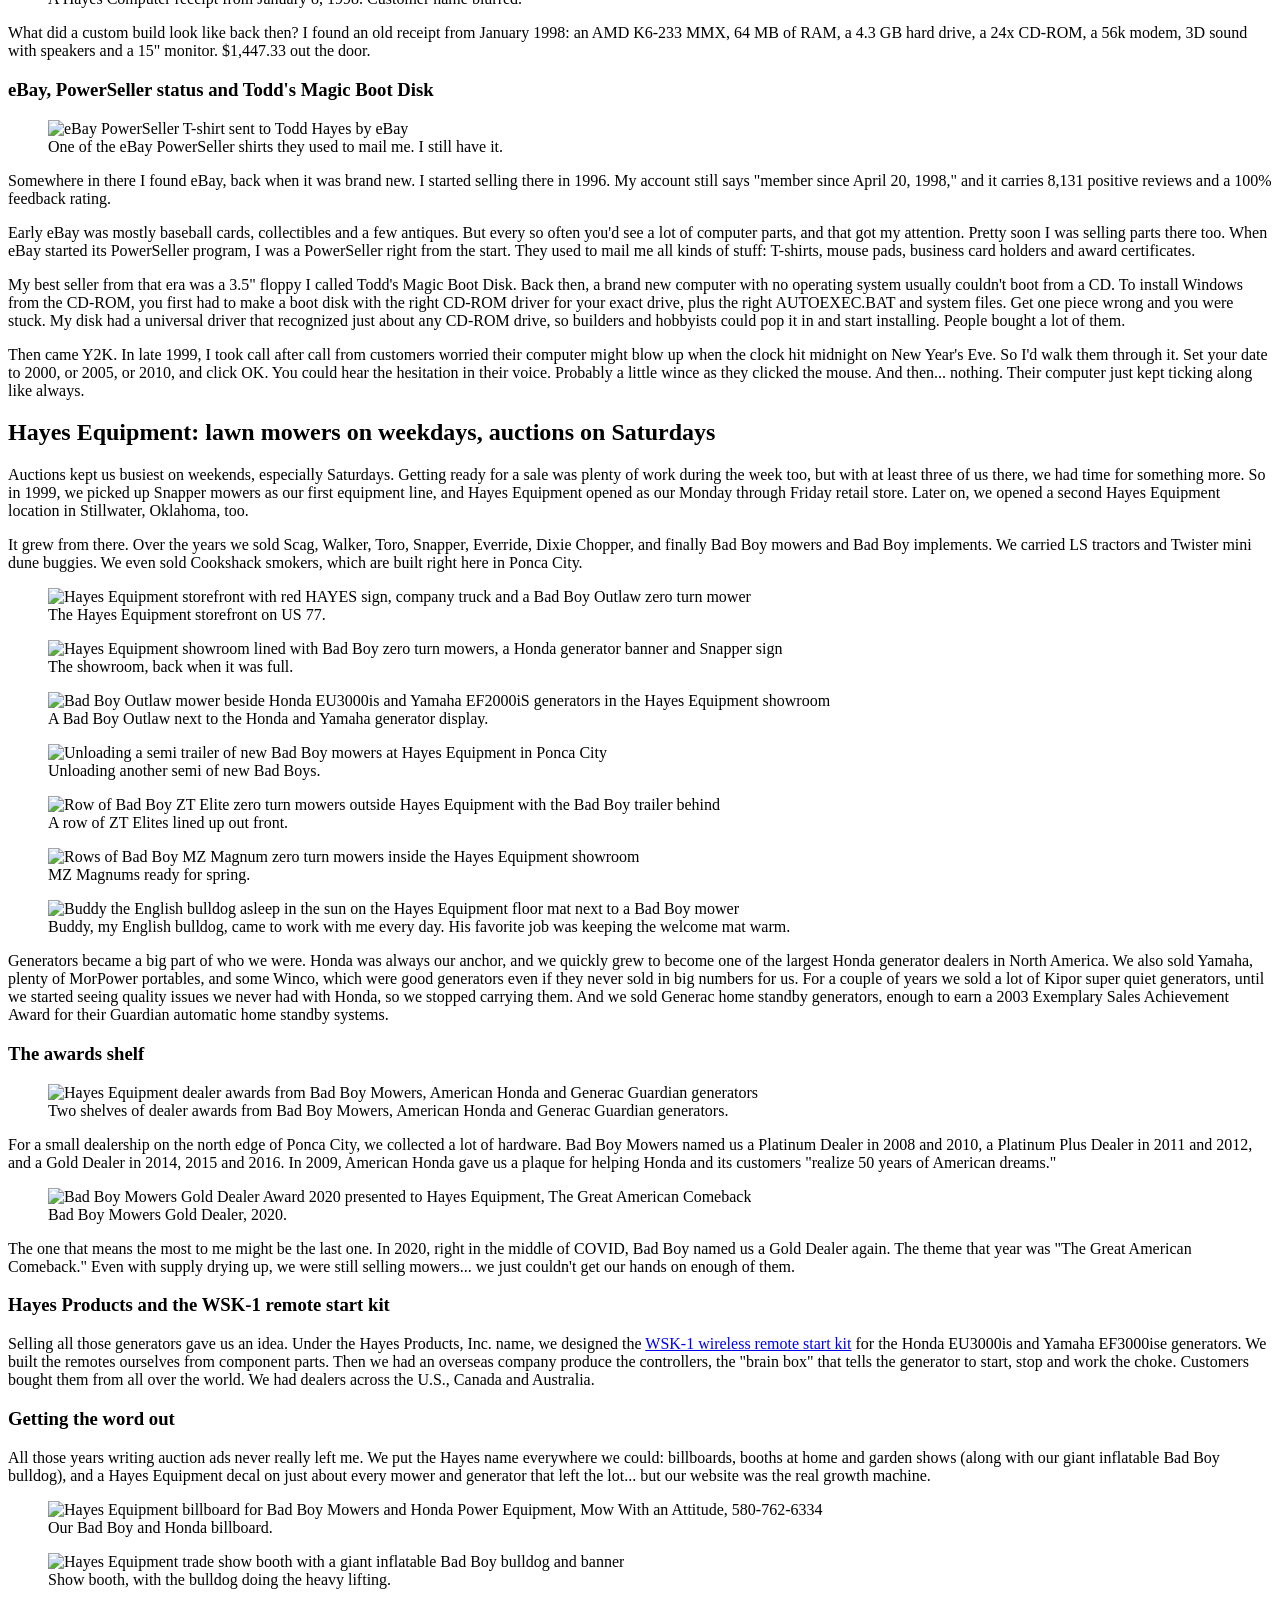
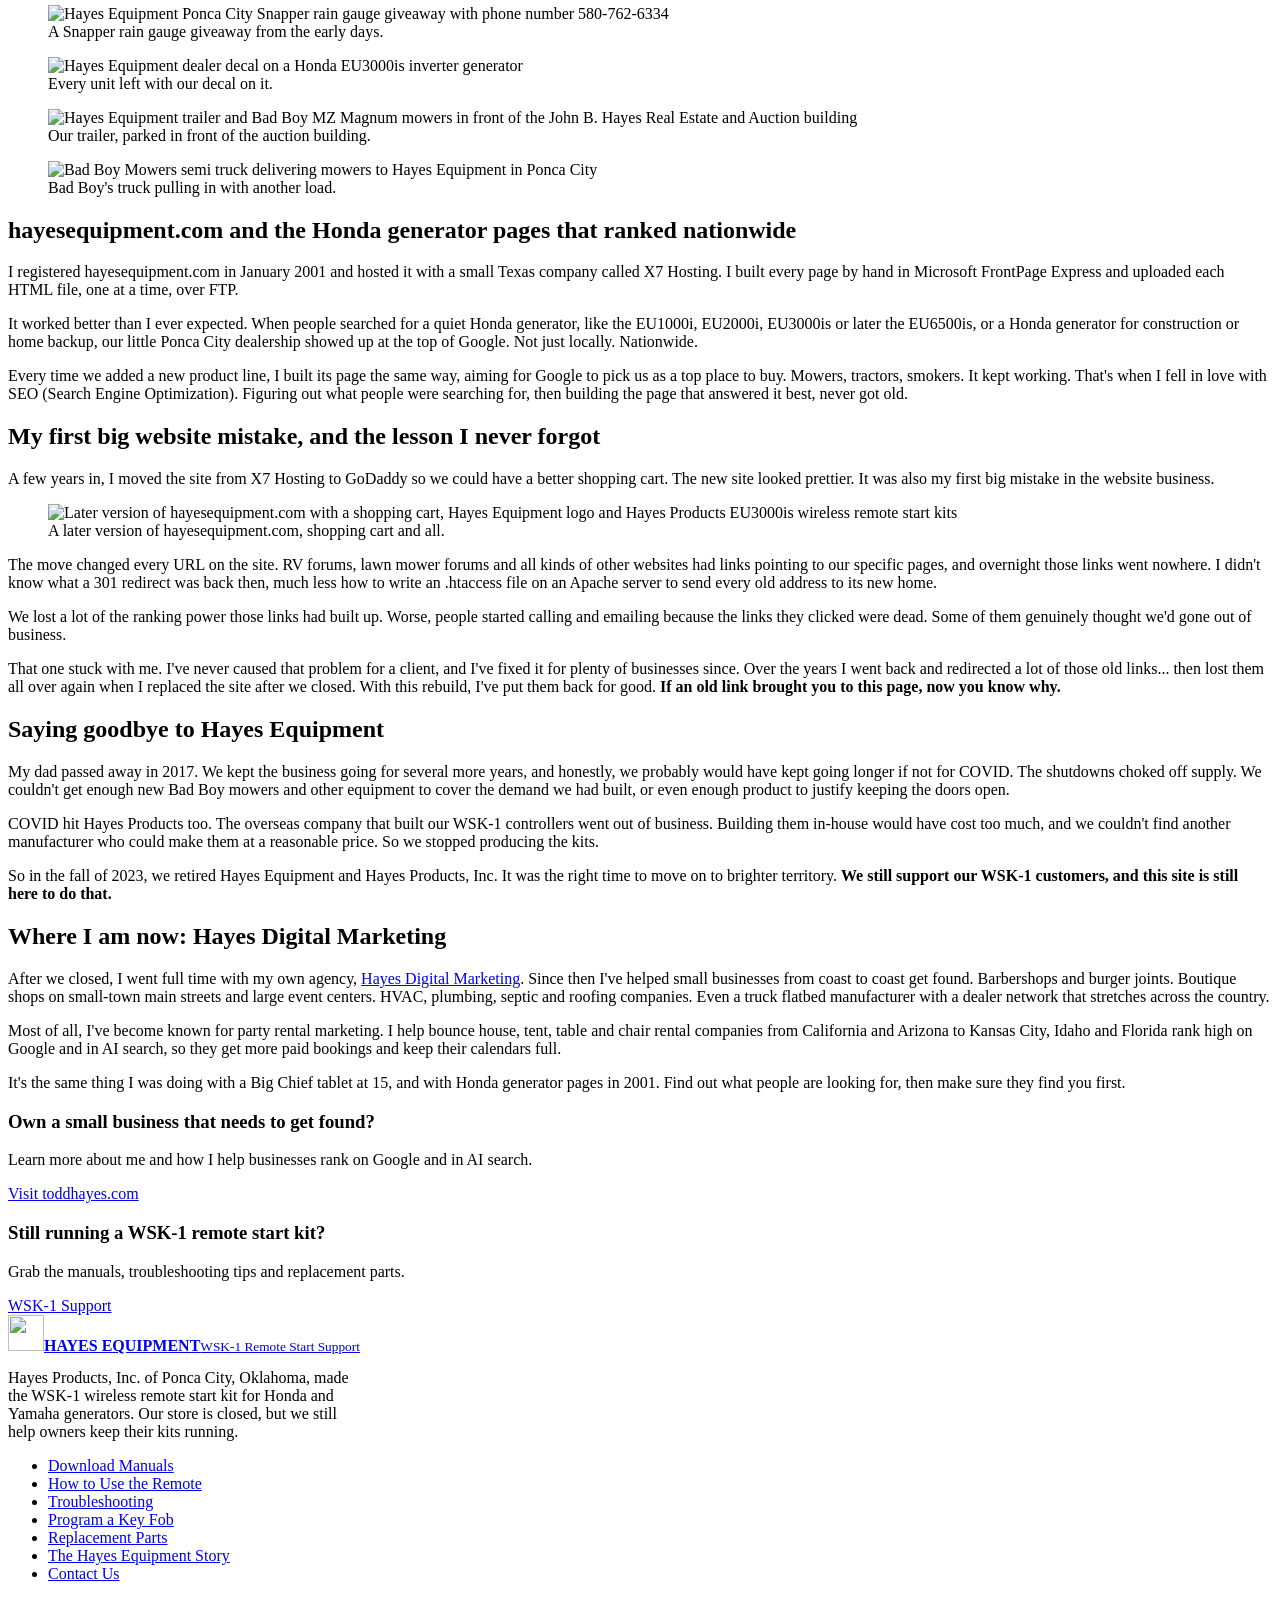
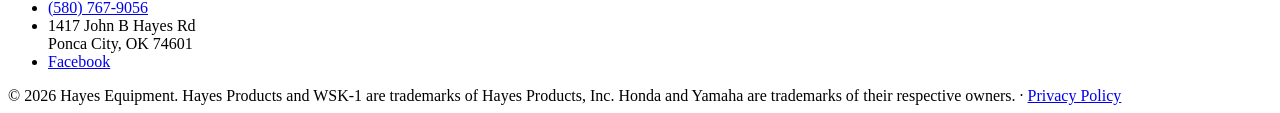
==== commit f2a7301c: "Story page: author box with headshot, toddhayes.com link, date and read time; author schema Co-Autho" ====
--- a/public/about/index.html
+++ b/public/about/index.html
@@ -15,7 +15,7 @@
 <link rel="apple-touch-icon" href="/apple-touch-icon.png"><link rel="manifest" href="/site.webmanifest">
 <link rel="preconnect" href="https://fonts.googleapis.com"><link rel="preconnect" href="https://fonts.gstatic.com" crossorigin><link href="https://fonts.googleapis.com/css2?family=Archivo:wght@700;800&family=Inter:wght@400;500;600;700&display=swap" rel="stylesheet">
 <link rel="stylesheet" href="/styles.css">
-<script type="application/ld+json">{"@context":"https://schema.org","@type":"Organization","@id":"https://www.hayesequipment.com/#org","name":"Hayes Equipment","alternateName":["Hayes Products","Hayes Products, Inc."],"url":"https://www.hayesequipment.com/","logo":"https://www.hayesequipment.com/icon-512.png","telephone":"+15807679056","description":"Product support and replacement parts for the Hayes Products WSK-1 wireless remote start kit for Honda EU3000is and Yamaha EF3000ise generators.","address":{"@type":"PostalAddress","streetAddress":"1417 John B Hayes Rd","addressLocality":"Ponca City","addressRegion":"OK","postalCode":"74601","addressCountry":"US"},"sameAs":["https://facebook.com/HayesEquipment"],"award":["Generac Guardian Exemplary Sales Achievement Award (2003)","American Honda 50 Years in America dealer recognition (2009)","Bad Boy Mowers Platinum Dealer (2008, 2010)","Bad Boy Mowers Platinum Plus Dealer (2011, 2012)","Bad Boy Mowers Gold Dealer (2014, 2015, 2016, 2020)"]}</script><script type="application/ld+json">{"@context":"https://schema.org","@type":"AboutPage","@id":"https://www.hayesequipment.com/about/#webpage","url":"https://www.hayesequipment.com/about/","name":"The Hayes Equipment Story","isPartOf":{"@id":"https://www.hayesequipment.com/#website"},"about":{"@id":"https://www.hayesequipment.com/#org"},"author":{"@type":"Person","@id":"https://www.hayesequipment.com/about/#todd","name":"Todd Hayes","url":"https://toddhayes.com","jobTitle":"Owner, Hayes Digital Marketing","alumniOf":{"@type":"CollegeOrUniversity","name":"Oklahoma State University"},"worksFor":{"@type":"Organization","name":"Hayes Digital Marketing","url":"https://toddhayes.com"},"homeLocation":{"@type":"Place","name":"Ponca City, Oklahoma"},"knowsAbout":["Search engine optimization","Website design","Local SEO","Google Ads","Party rental marketing"],"sameAs":["https://toddhayes.com"]},"primaryImageOfPage":"https://www.hayesequipment.com/img/history/john-b-hayes-auctioneer-ponca-city.webp"}</script><script type="application/ld+json">{"@context":"https://schema.org","@type":"BreadcrumbList","itemListElement":[{"@type":"ListItem","position":1,"name":"Home","item":"https://www.hayesequipment.com/"},{"@type":"ListItem","position":2,"name":"The Hayes Equipment Story","item":"https://www.hayesequipment.com/about/"}]}</script>
+<script type="application/ld+json">{"@context":"https://schema.org","@type":"Organization","@id":"https://www.hayesequipment.com/#org","name":"Hayes Equipment","alternateName":["Hayes Products","Hayes Products, Inc."],"url":"https://www.hayesequipment.com/","logo":"https://www.hayesequipment.com/icon-512.png","telephone":"+15807679056","description":"Product support and replacement parts for the Hayes Products WSK-1 wireless remote start kit for Honda EU3000is and Yamaha EF3000ise generators.","address":{"@type":"PostalAddress","streetAddress":"1417 John B Hayes Rd","addressLocality":"Ponca City","addressRegion":"OK","postalCode":"74601","addressCountry":"US"},"sameAs":["https://facebook.com/HayesEquipment"],"award":["Generac Guardian Exemplary Sales Achievement Award (2003)","American Honda 50 Years in America dealer recognition (2009)","Bad Boy Mowers Platinum Dealer (2008, 2010)","Bad Boy Mowers Platinum Plus Dealer (2011, 2012)","Bad Boy Mowers Gold Dealer (2014, 2015, 2016, 2020)"]}</script><script type="application/ld+json">{"@context":"https://schema.org","@type":"AboutPage","@id":"https://www.hayesequipment.com/about/#webpage","url":"https://www.hayesequipment.com/about/","name":"The Hayes Equipment Story","isPartOf":{"@id":"https://www.hayesequipment.com/#website"},"about":{"@id":"https://www.hayesequipment.com/#org"},"author":{"@type":"Person","@id":"https://www.hayesequipment.com/about/#todd","name":"Todd Hayes","url":"https://toddhayes.com","jobTitle":"Owner, Hayes Digital Marketing","alumniOf":{"@type":"CollegeOrUniversity","name":"Oklahoma State University"},"worksFor":{"@type":"Organization","name":"Hayes Digital Marketing","url":"https://toddhayes.com"},"homeLocation":{"@type":"Place","name":"Ponca City, Oklahoma"},"knowsAbout":["Search engine optimization","Website design","Local SEO","Google Ads","Party rental marketing"],"image":"https://www.hayesequipment.com/img/todd-hayes-ponca-city-digital-marketing.webp","sameAs":["https://toddhayes.com"]},"datePublished":"2026-10-23","dateModified":"2026-10-23","primaryImageOfPage":"https://www.hayesequipment.com/img/history/john-b-hayes-auctioneer-ponca-city.webp"}</script><script type="application/ld+json">{"@context":"https://schema.org","@type":"BreadcrumbList","itemListElement":[{"@type":"ListItem","position":1,"name":"Home","item":"https://www.hayesequipment.com/"},{"@type":"ListItem","position":2,"name":"The Hayes Equipment Story","item":"https://www.hayesequipment.com/about/"}]}</script>
 </head>
 <body>
 <header class="site-header"><div class="container">
@@ -34,7 +34,14 @@
 <section class="story-hero"><div class="container">
   <span class="eyebrow">Our story</span>
   <h1>The Hayes Equipment Story: How Our Ponca City Family Business Started My Career in Digital Marketing</h1>
-  <p class="byline">By Todd Hayes &middot; Ponca City, Oklahoma</p>
+  <div class="author-box">
+    <img src="/img/todd-hayes-ponca-city-digital-marketing.webp" width="64" height="64" alt="Todd Hayes, owner of Hayes Digital Marketing in Ponca City, Oklahoma">
+    <div class="who">
+      <a href="https://toddhayes.com" rel="author">Todd Hayes</a>
+      <span>Owner, <a href="https://toddhayes.com">Hayes Digital Marketing</a> &middot; Ponca City, Oklahoma</span>
+    </div>
+    <div class="meta"><time datetime="2026-10-23">Published Oct 23, 2026</time><span>12 min read</span></div>
+  </div>
 </div></section>
 
 <article class="container story-body">
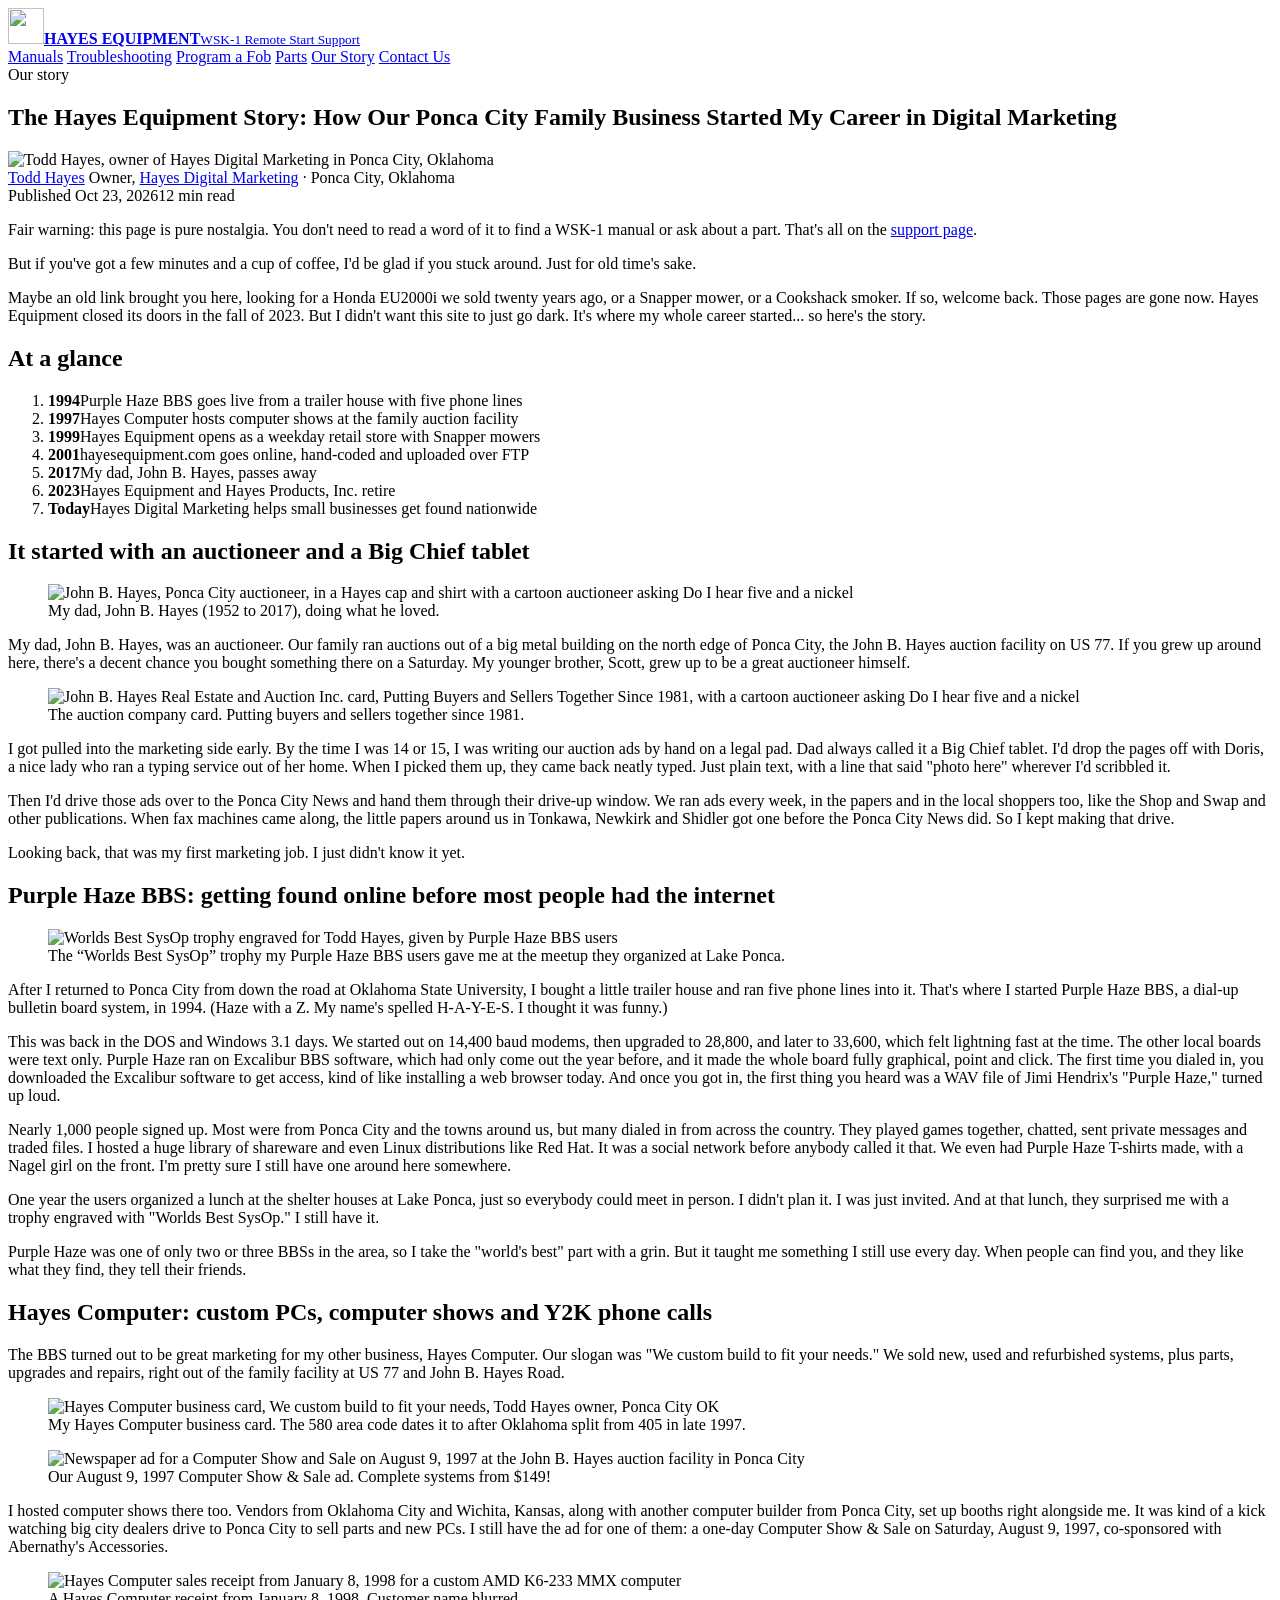
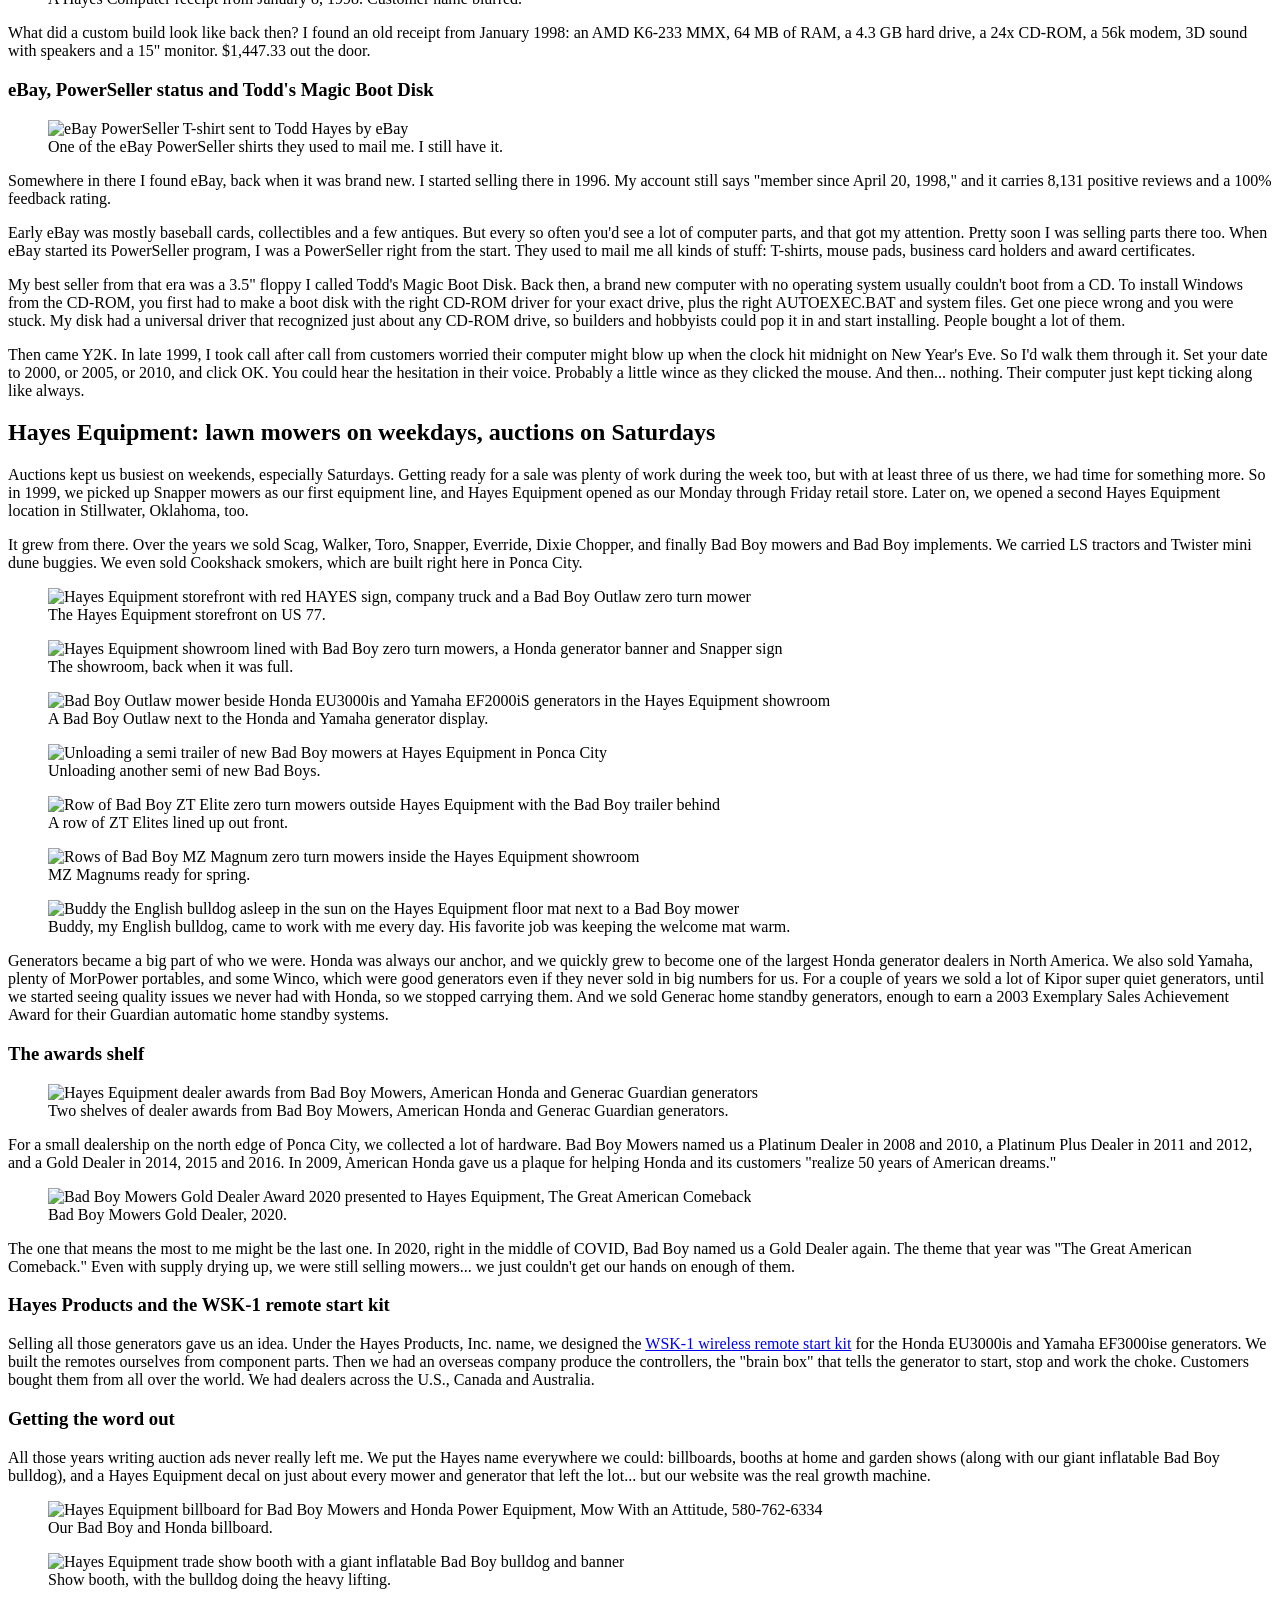
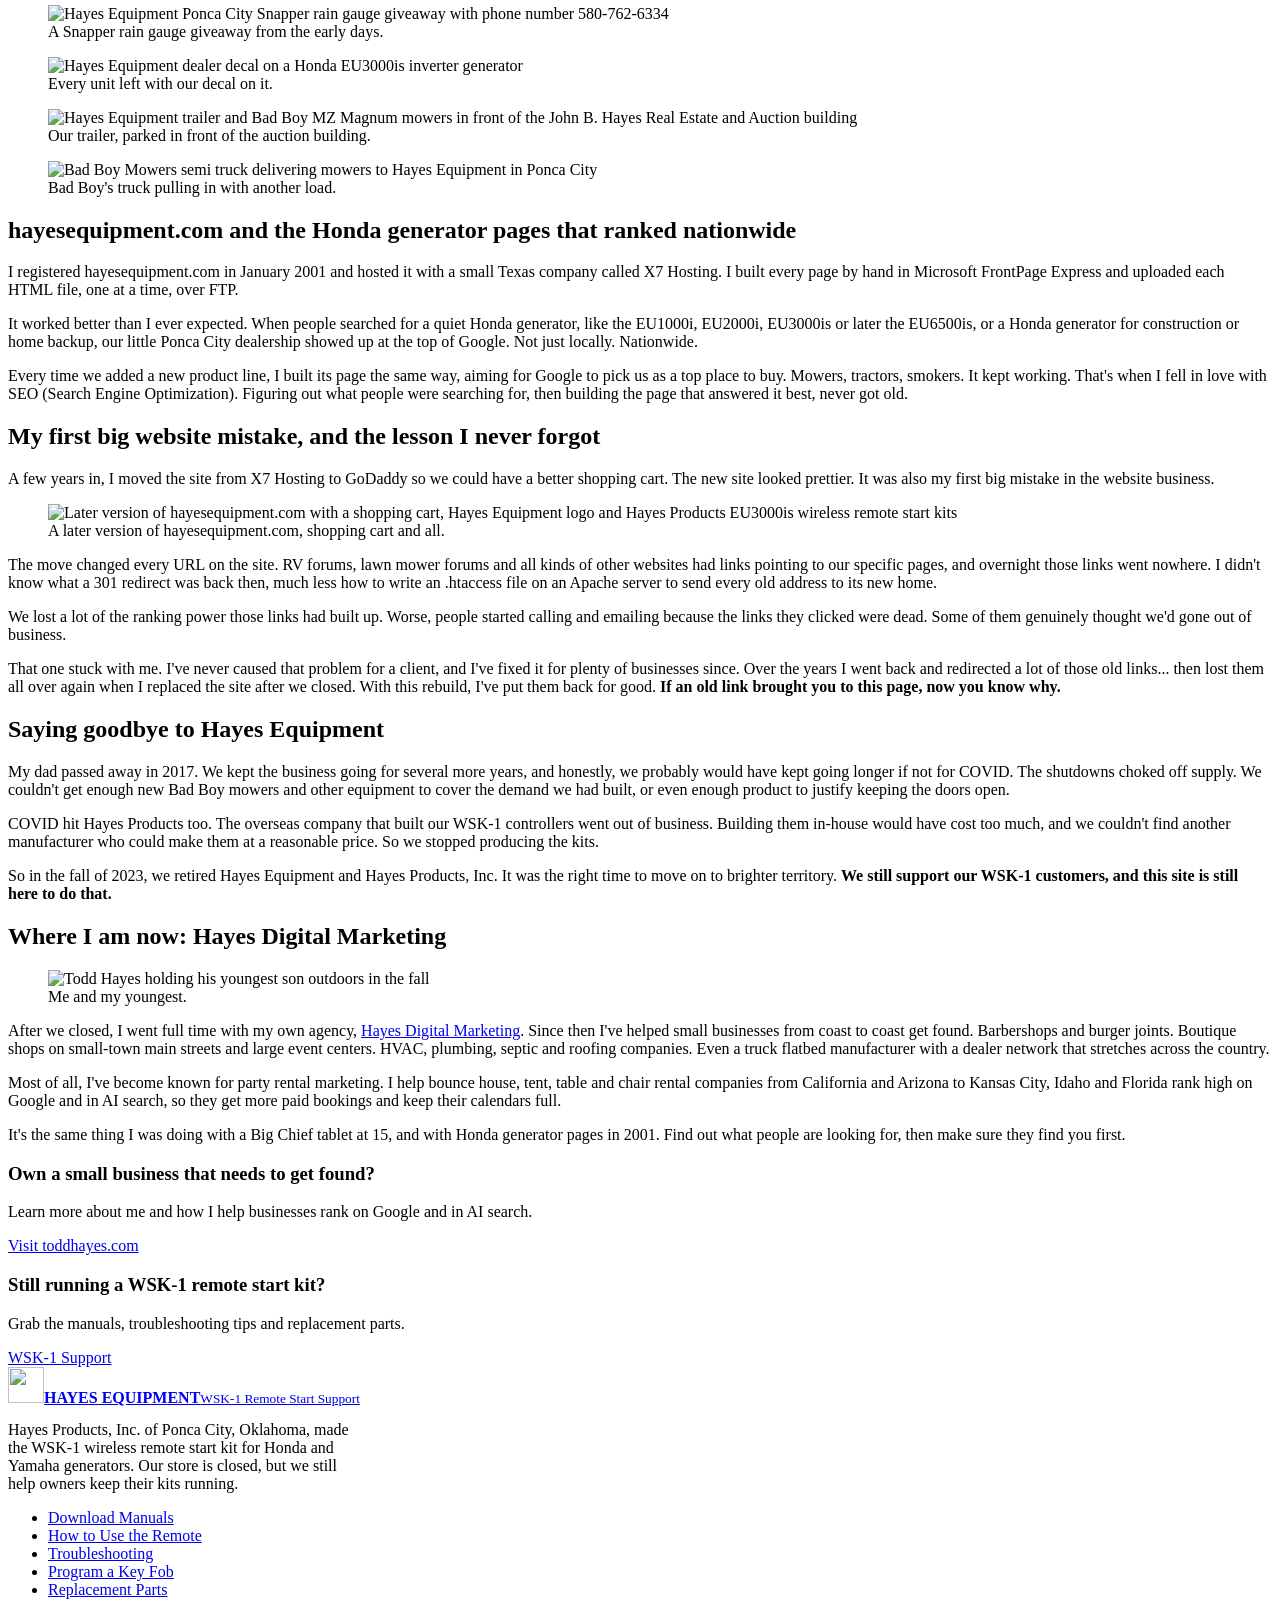
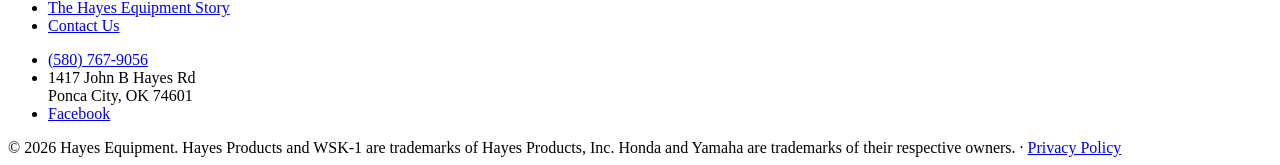
==== commit 02128f5d: "Story page: photo with youngest son in Where I am now Co-Authored-By: Claude Opus 5.5 <noreply@anthr" ====
--- a/public/about/index.html
+++ b/public/about/index.html
@@ -135,6 +135,7 @@
   <p>So in the fall of 2023, we retired Hayes Equipment and Hayes Products, Inc. It was the right time to move on to brighter territory. <strong>We still support our WSK-1 customers, and this site is still here to do that.</strong></p>
 
   <h2>Where I am now: Hayes Digital Marketing</h2>
+  <figure class="fig right narrow"><img src="/img/history/todd-hayes-and-son-ponca-city.webp" width="700" height="657" loading="lazy" alt="Todd Hayes holding his youngest son outdoors in the fall"><figcaption>Me and my youngest.</figcaption></figure>
   <p>After we closed, I went full time with my own agency, <a href="https://toddhayes.com">Hayes Digital Marketing</a>. Since then I've helped small businesses from coast to coast get found. Barbershops and burger joints. Boutique shops on small-town main streets and large event centers. HVAC, plumbing, septic and roofing companies. Even a truck flatbed manufacturer with a dealer network that stretches across the country.</p>
   <p>Most of all, I've become known for party rental marketing. I help bounce house, tent, table and chair rental companies from California and Arizona to Kansas City, Idaho and Florida rank high on Google and in AI search, so they get more paid bookings and keep their calendars full.</p>
   <p>It's the same thing I was doing with a Big Chief tablet at 15, and with Honda generator pages in 2001. Find out what people are looking for, then make sure they find you first.</p>
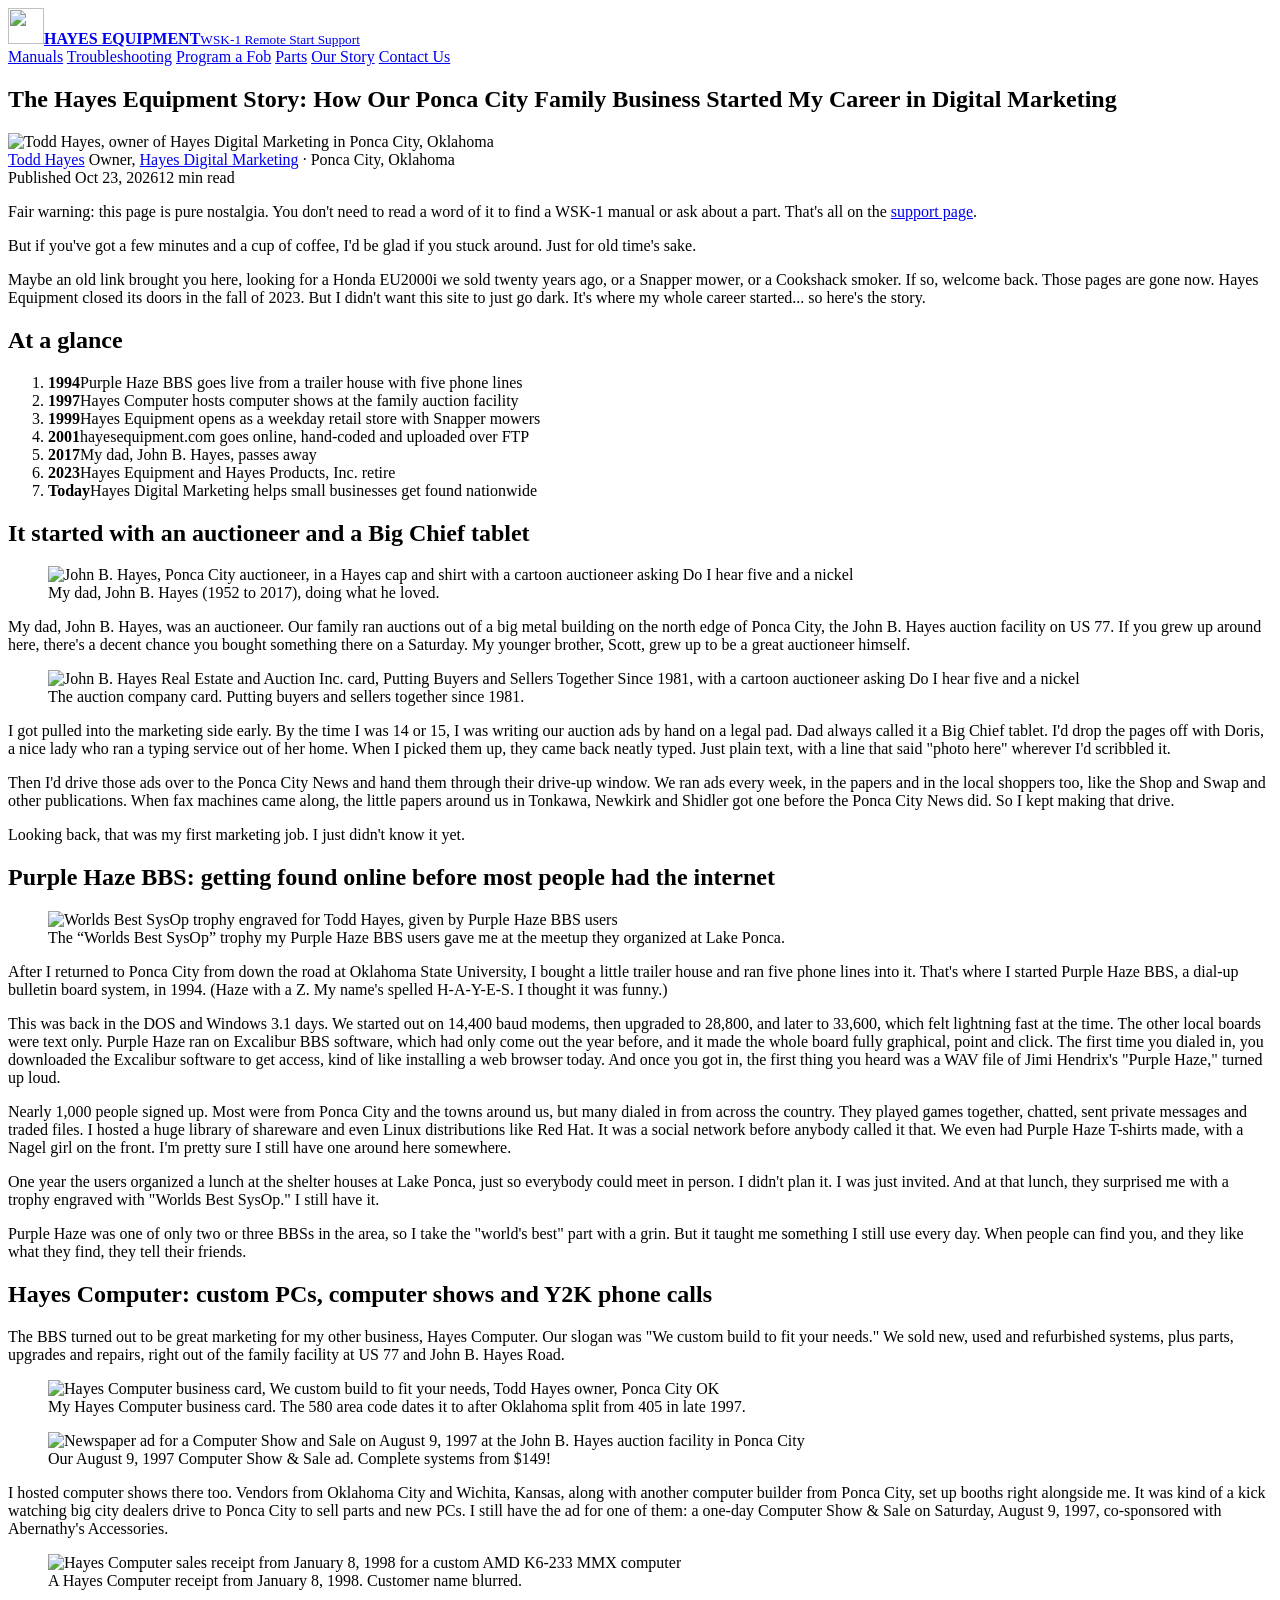
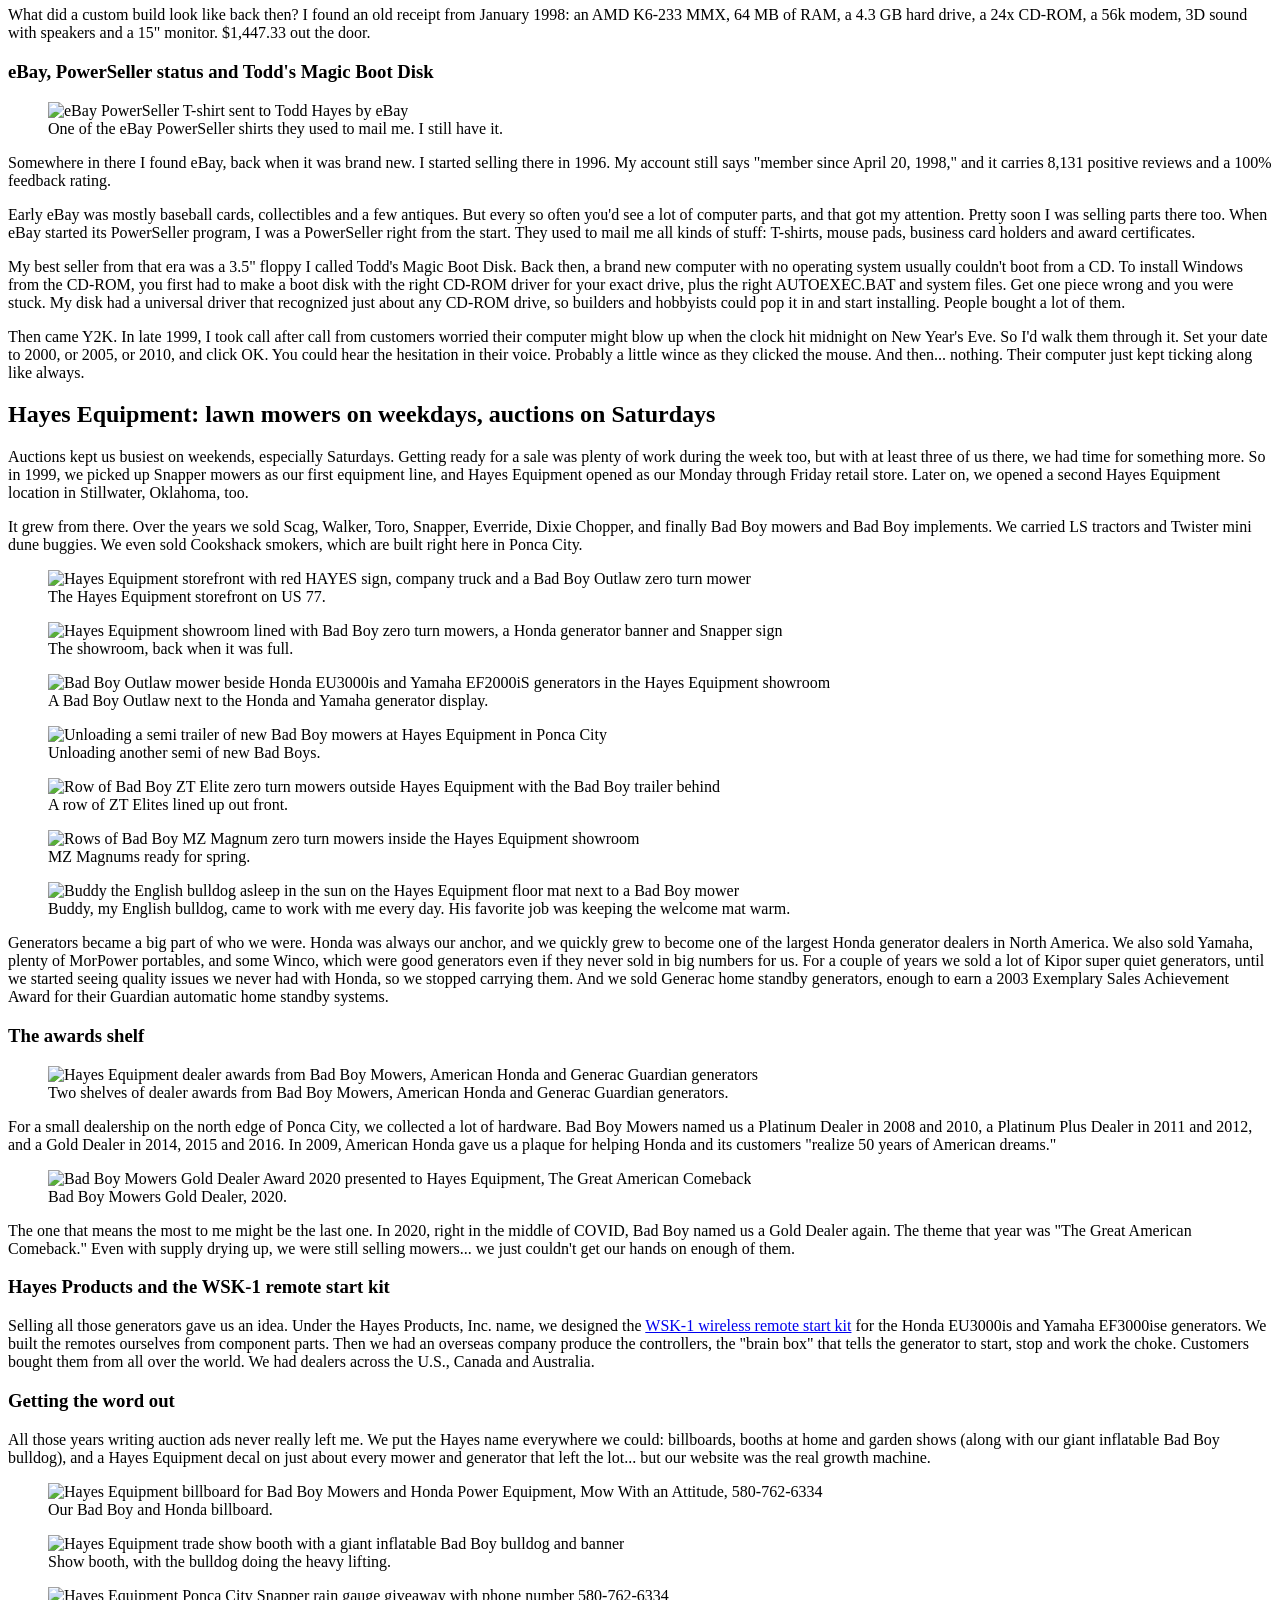
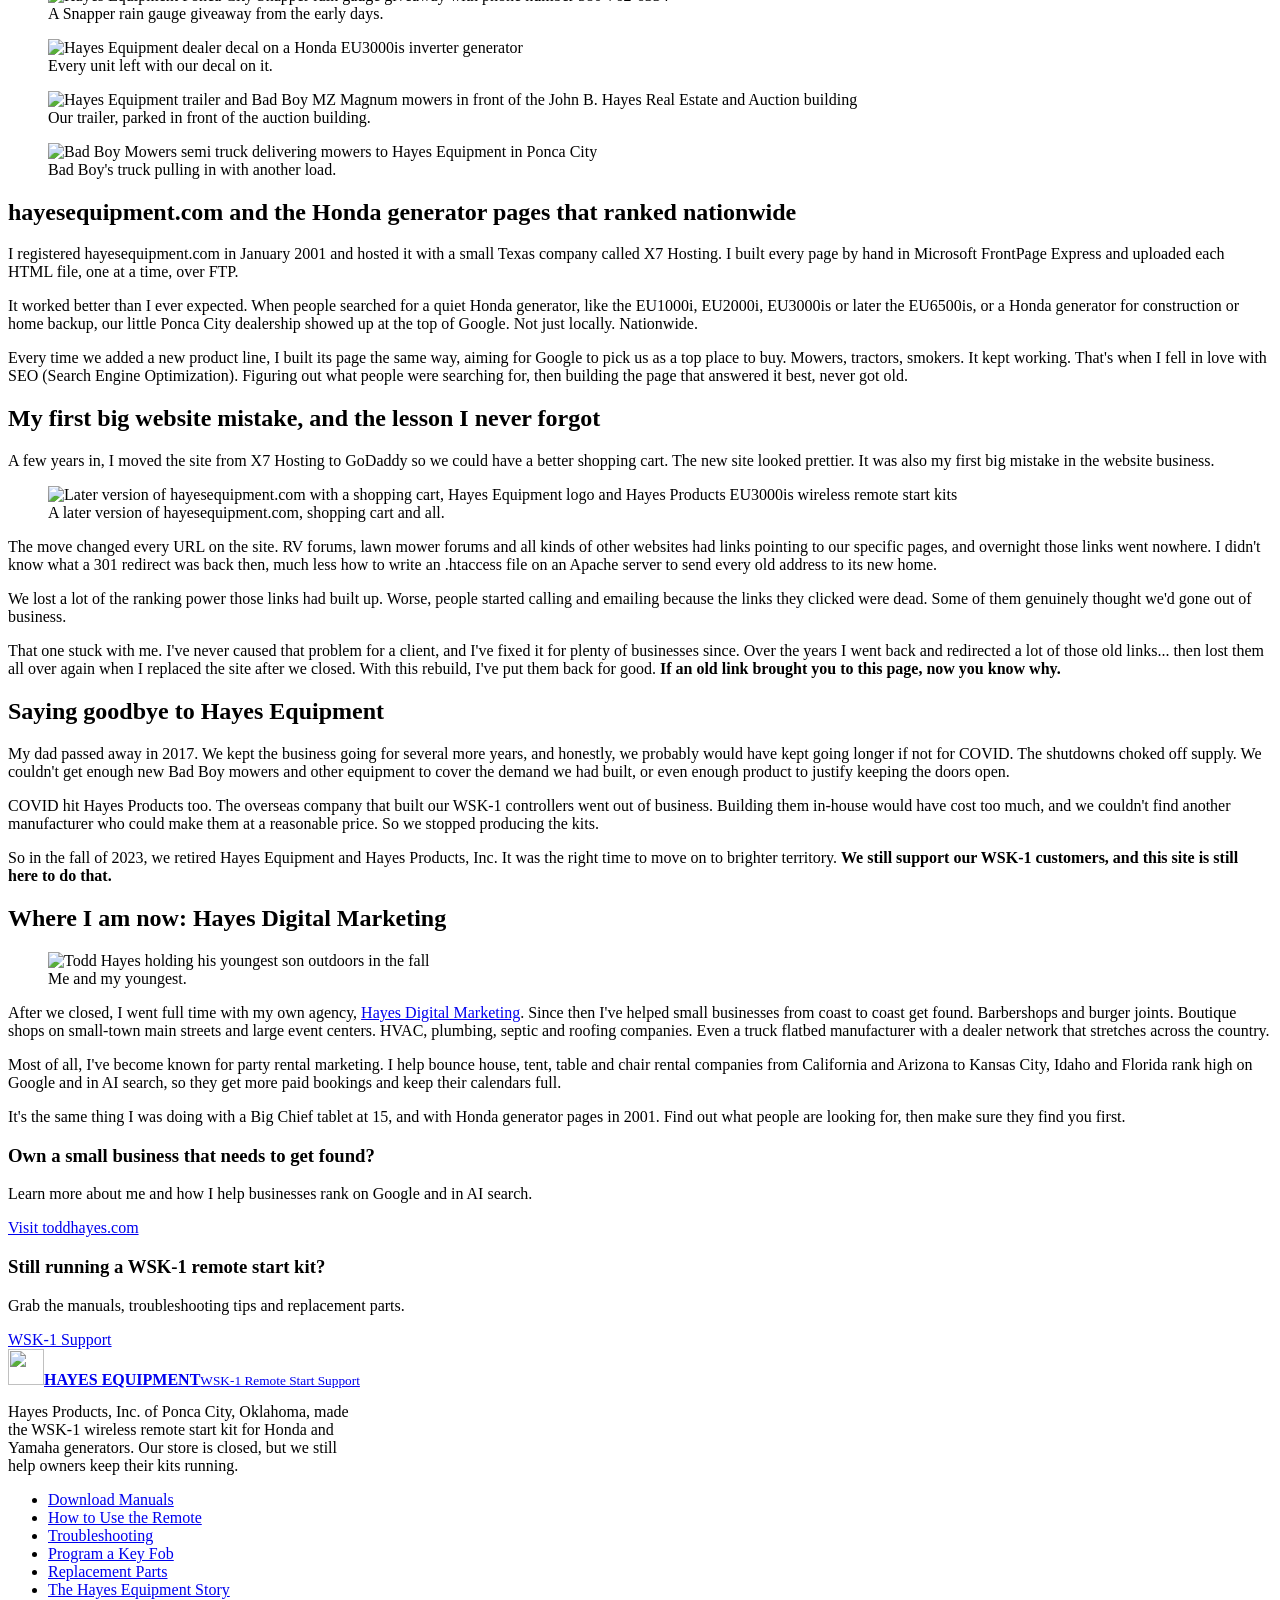
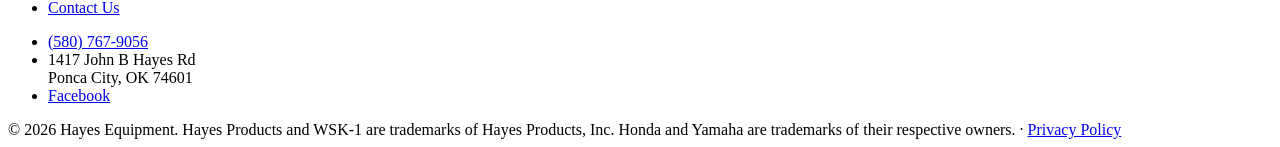
==== commit aaaa8ba0: "Design polish: drop heading eyebrows, card troubleshooting fixes, SVG checks, narrower story floats," ====
--- a/public/about/index.html
+++ b/public/about/index.html
@@ -32,7 +32,6 @@
 
 <main class="story">
 <section class="story-hero"><div class="container">
-  <span class="eyebrow">Our story</span>
   <h1>The Hayes Equipment Story: How Our Ponca City Family Business Started My Career in Digital Marketing</h1>
   <div class="author-box">
     <img src="/img/todd-hayes-ponca-city-digital-marketing.webp" width="64" height="64" alt="Todd Hayes, owner of Hayes Digital Marketing in Ponca City, Oklahoma">
@@ -52,7 +51,7 @@
   <aside class="timeline" aria-label="Hayes Equipment timeline"><h2>At a glance</h2><ol><li><b>1994</b><span>Purple Haze BBS goes live from a trailer house with five phone lines</span></li><li><b>1997</b><span>Hayes Computer hosts computer shows at the family auction facility</span></li><li><b>1999</b><span>Hayes Equipment opens as a weekday retail store with Snapper mowers</span></li><li><b>2001</b><span>hayesequipment.com goes online, hand-coded and uploaded over FTP</span></li><li><b>2017</b><span>My dad, John B. Hayes, passes away</span></li><li><b>2023</b><span>Hayes Equipment and Hayes Products, Inc. retire</span></li><li><b>Today</b><span>Hayes Digital Marketing helps small businesses get found nationwide</span></li></ol></aside>
 
   <h2>It started with an auctioneer and a Big Chief tablet</h2>
-  <figure class="fig right"><img src="/img/history/john-b-hayes-auctioneer-ponca-city.webp" width="700" height="875" loading="lazy" alt="John B. Hayes, Ponca City auctioneer, in a Hayes cap and shirt with a cartoon auctioneer asking Do I hear five and a nickel"><figcaption>My dad, John B. Hayes (1952 to 2017), doing what he loved.</figcaption></figure>
+  <figure class="fig right narrow"><img src="/img/history/john-b-hayes-auctioneer-ponca-city.webp" width="700" height="875" loading="lazy" alt="John B. Hayes, Ponca City auctioneer, in a Hayes cap and shirt with a cartoon auctioneer asking Do I hear five and a nickel"><figcaption>My dad, John B. Hayes (1952 to 2017), doing what he loved.</figcaption></figure>
   <p>My dad, John B. Hayes, was an auctioneer. Our family ran auctions out of a big metal building on the north edge of Ponca City, the John B. Hayes auction facility on US 77. If you grew up around here, there's a decent chance you bought something there on a Saturday. My younger brother, Scott, grew up to be a great auctioneer himself.</p>
   <figure class="fig "><img src="/img/history/john-b-hayes-real-estate-auction-card-since-1981.webp" width="900" height="486" loading="lazy" alt="John B. Hayes Real Estate and Auction Inc. card, Putting Buyers and Sellers Together Since 1981, with a cartoon auctioneer asking Do I hear five and a nickel"><figcaption>The auction company card. Putting buyers and sellers together since 1981.</figcaption></figure>
   <p>I got pulled into the marketing side early. By the time I was 14 or 15, I was writing our auction ads by hand on a legal pad. Dad always called it a Big Chief tablet. I'd drop the pages off with Doris, a nice lady who ran a typing service out of her home. When I picked them up, they came back neatly typed. Just plain text, with a line that said "photo here" wherever I'd scribbled it.</p>
@@ -74,7 +73,7 @@
     <figure class="fig "><img src="/img/history/hayes-computer-show-and-sale-ad-1997-ponca-city.webp" width="760" height="1014" loading="lazy" alt="Newspaper ad for a Computer Show and Sale on August 9, 1997 at the John B. Hayes auction facility in Ponca City"><figcaption>Our August 9, 1997 Computer Show &amp; Sale ad. Complete systems from $149!</figcaption></figure>
   </div>
   <p>I hosted computer shows there too. Vendors from Oklahoma City and Wichita, Kansas, along with another computer builder from Ponca City, set up booths right alongside me. It was kind of a kick watching big city dealers drive to Ponca City to sell parts and new PCs. I still have the ad for one of them: a one-day Computer Show &amp; Sale on Saturday, August 9, 1997, co-sponsored with Abernathy's Accessories.</p>
-  <figure class="fig right"><img src="/img/history/hayes-computer-receipt-1998-k6-233-custom-pc.webp" width="760" height="1018" loading="lazy" alt="Hayes Computer sales receipt from January 8, 1998 for a custom AMD K6-233 MMX computer"><figcaption>A Hayes Computer receipt from January 8, 1998. Customer name blurred.</figcaption></figure>
+  <figure class="fig right narrow"><img src="/img/history/hayes-computer-receipt-1998-k6-233-custom-pc.webp" width="760" height="1018" loading="lazy" alt="Hayes Computer sales receipt from January 8, 1998 for a custom AMD K6-233 MMX computer"><figcaption>A Hayes Computer receipt from January 8, 1998. Customer name blurred.</figcaption></figure>
   <p>What did a custom build look like back then? I found an old receipt from January 1998: an AMD K6-233 MMX, 64 MB of RAM, a 4.3 GB hard drive, a 24x CD-ROM, a 56k modem, 3D sound with speakers and a 15" monitor. $1,447.33 out the door.</p>
   <h3>eBay, PowerSeller status and Todd's Magic Boot Disk</h3>
   <figure class="fig right narrow"><img src="/img/history/ebay-powerseller-shirt-todd-hayes.webp" width="600" height="695" loading="lazy" alt="eBay PowerSeller T-shirt sent to Todd Hayes by eBay"><figcaption>One of the eBay PowerSeller shirts they used to mail me. I still have it.</figcaption></figure>
@@ -100,7 +99,7 @@
   <h3>The awards shelf</h3>
   <figure class="fig "><img src="/img/history/hayes-equipment-dealer-awards-bad-boy-mowers-honda-guardian.webp" width="1200" height="900" loading="lazy" alt="Hayes Equipment dealer awards from Bad Boy Mowers, American Honda and Generac Guardian generators"><figcaption>Two shelves of dealer awards from Bad Boy Mowers, American Honda and Generac Guardian generators.</figcaption></figure>
   <p>For a small dealership on the north edge of Ponca City, we collected a lot of hardware. Bad Boy Mowers named us a Platinum Dealer in 2008 and 2010, a Platinum Plus Dealer in 2011 and 2012, and a Gold Dealer in 2014, 2015 and 2016. In 2009, American Honda gave us a plaque for helping Honda and its customers "realize 50 years of American dreams."</p>
-  <figure class="fig right"><img src="/img/history/hayes-equipment-bad-boy-mowers-gold-dealer-award-2020.webp" width="800" height="1067" loading="lazy" alt="Bad Boy Mowers Gold Dealer Award 2020 presented to Hayes Equipment, The Great American Comeback"><figcaption>Bad Boy Mowers Gold Dealer, 2020.</figcaption></figure>
+  <figure class="fig right narrow"><img src="/img/history/hayes-equipment-bad-boy-mowers-gold-dealer-award-2020.webp" width="800" height="1067" loading="lazy" alt="Bad Boy Mowers Gold Dealer Award 2020 presented to Hayes Equipment, The Great American Comeback"><figcaption>Bad Boy Mowers Gold Dealer, 2020.</figcaption></figure>
   <p>The one that means the most to me might be the last one. In 2020, right in the middle of COVID, Bad Boy named us a Gold Dealer again. The theme that year was "The Great American Comeback." Even with supply drying up, we were still selling mowers... we just couldn't get our hands on enough of them.</p>
 
   <h3>Hayes Products and the WSK-1 remote start kit</h3>
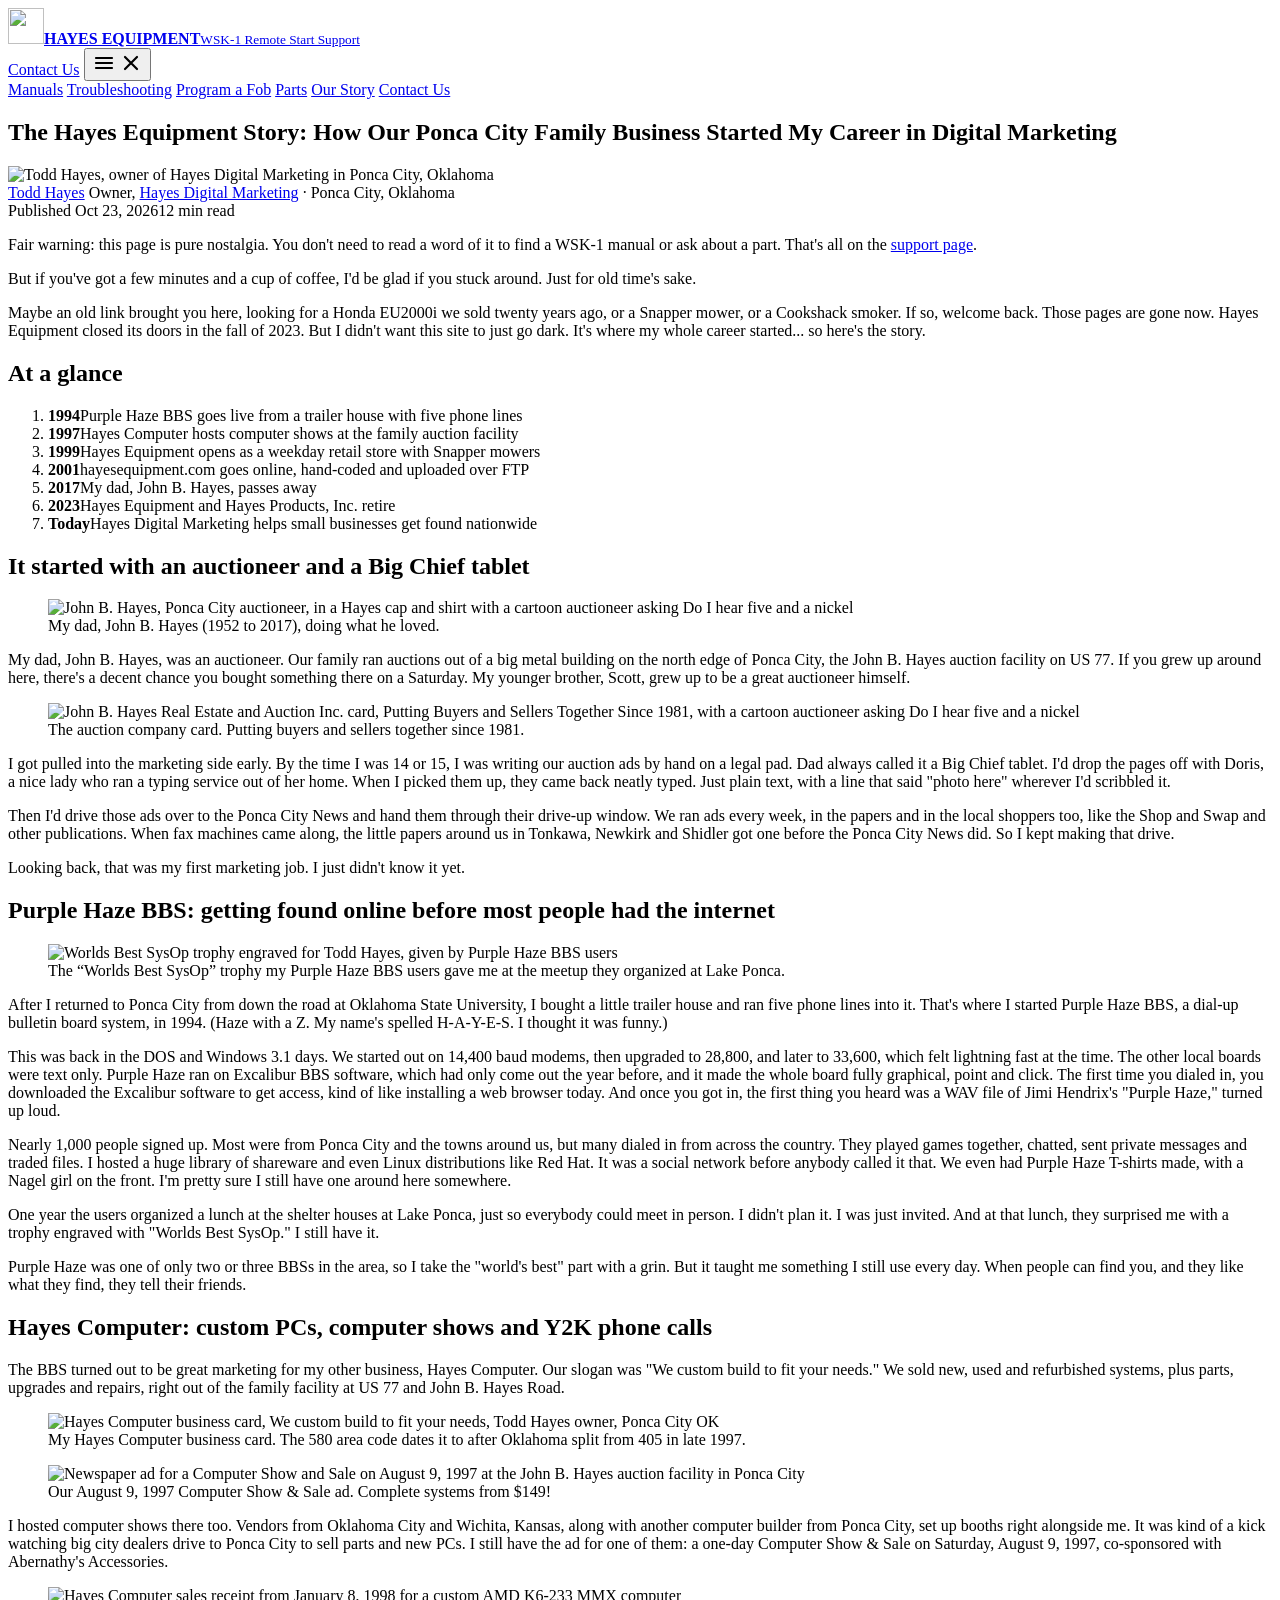
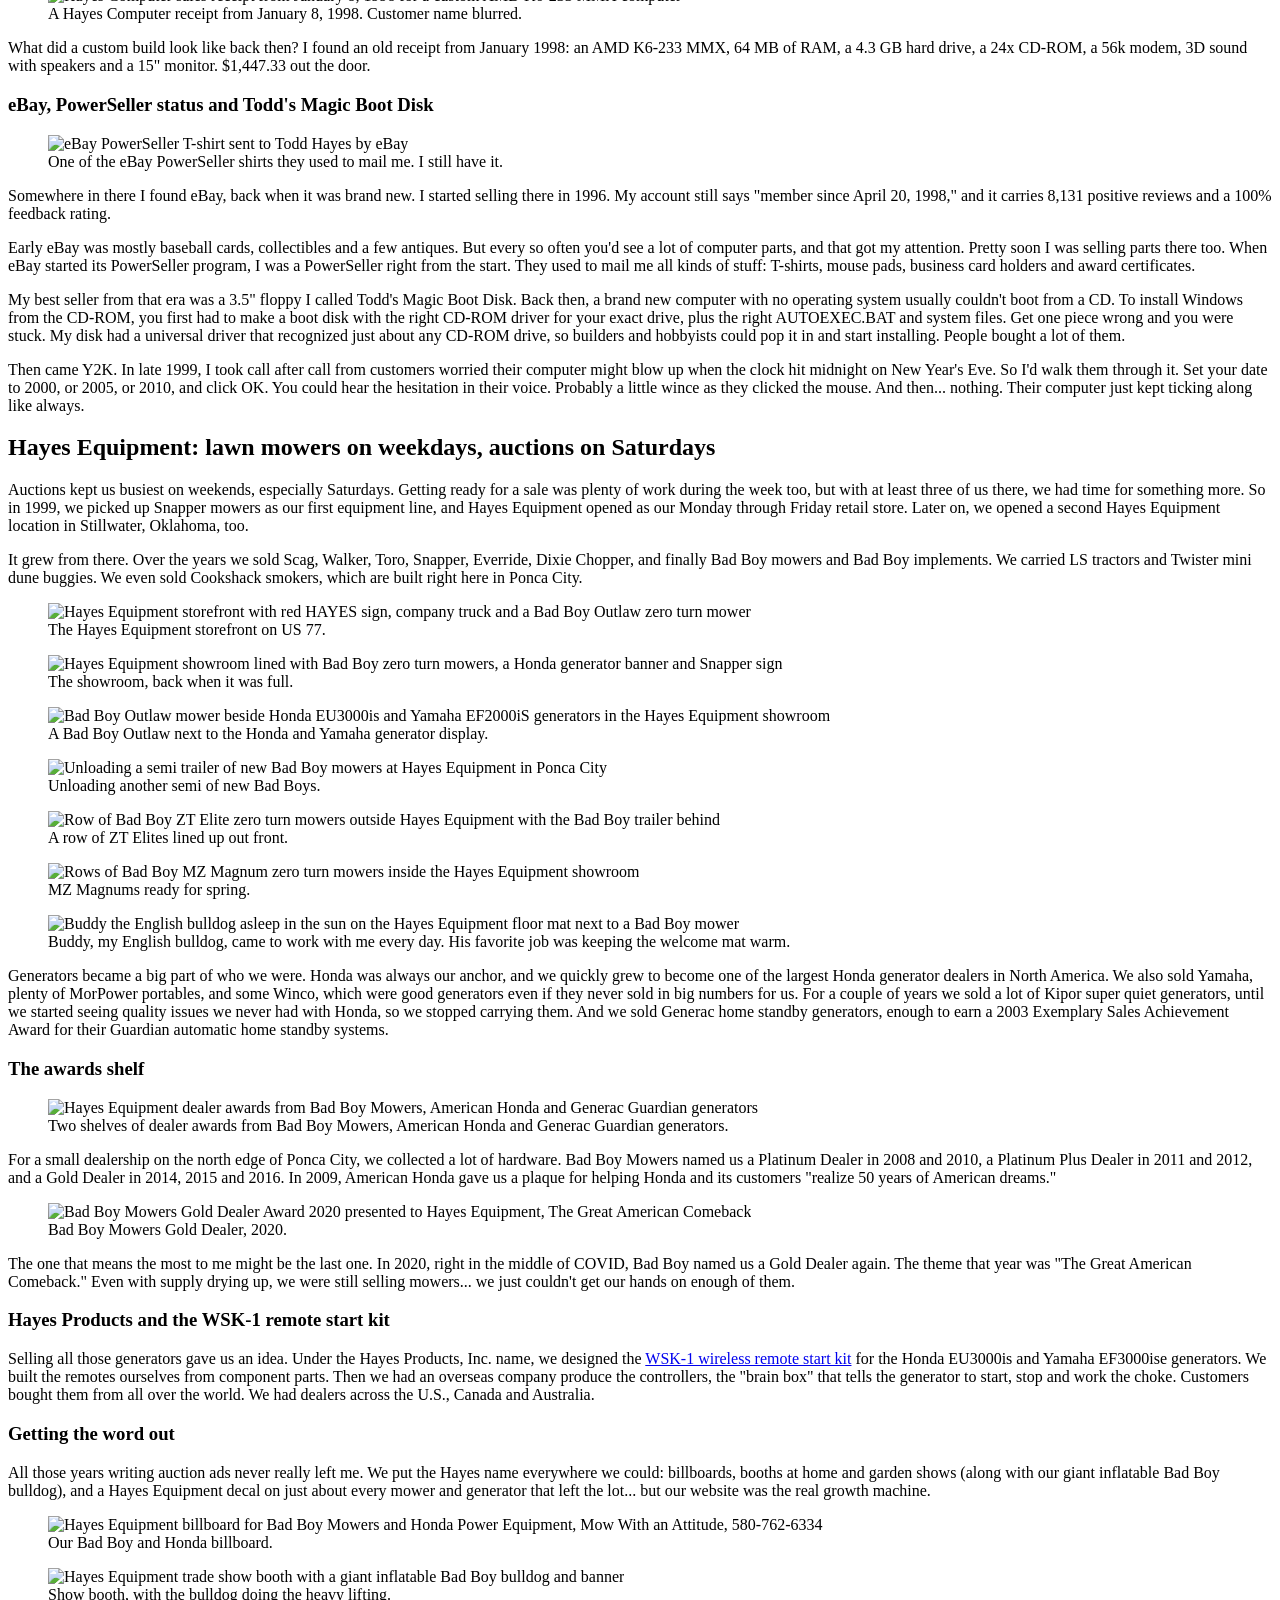
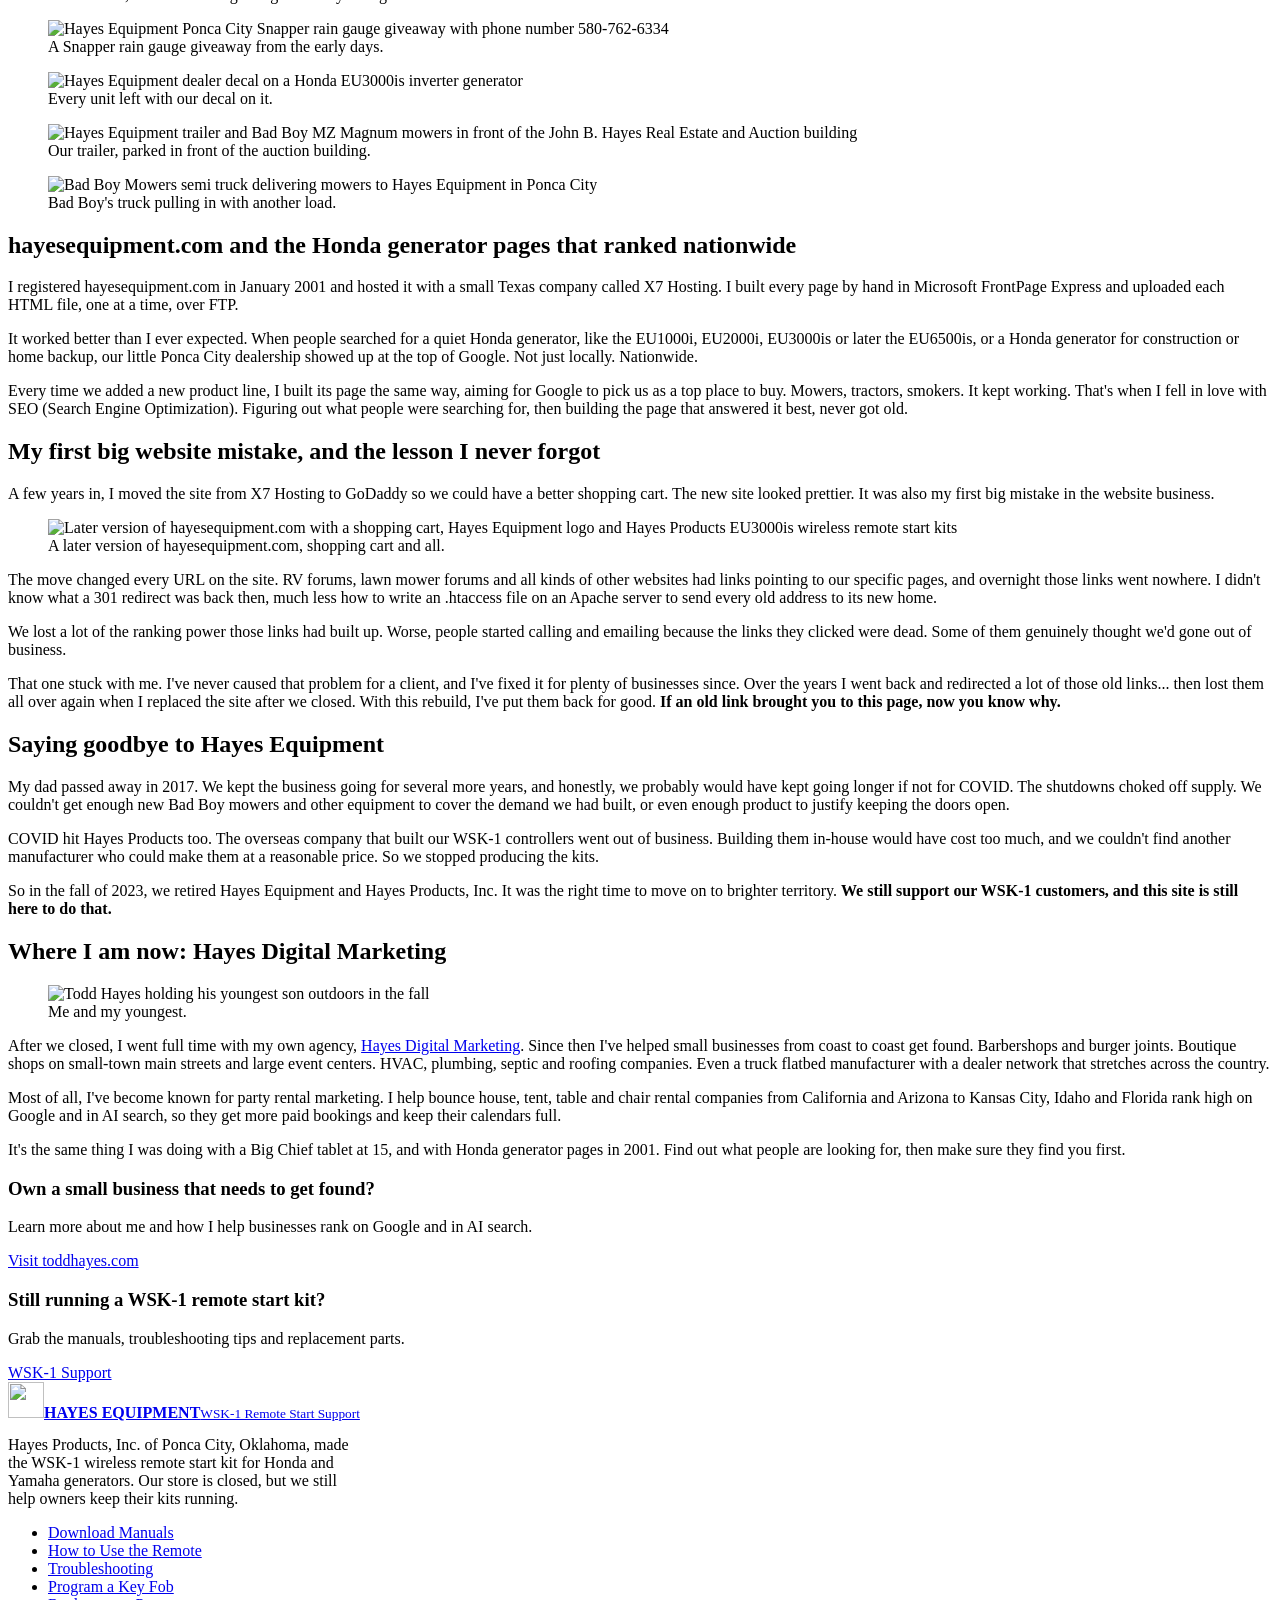
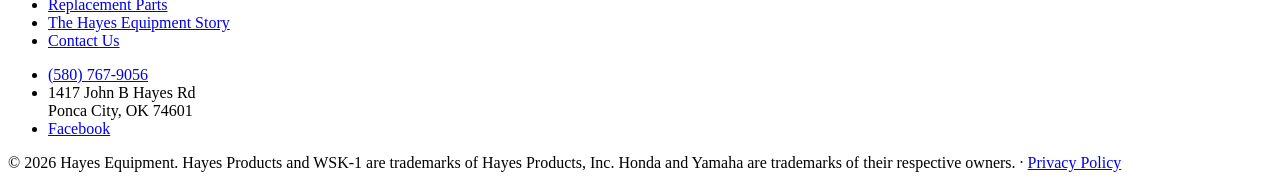
==== commit 32b7b698: "Mobile hamburger menu Co-Authored-By: Claude Opus 5.5 <noreply@anthropic.com> Claude-Session: https:" ====
--- a/public/about/index.html
+++ b/public/about/index.html
@@ -20,7 +20,13 @@
 <body>
 <header class="site-header"><div class="container">
   <a class="logo" href="/"><img class="mark" src="/hayes-diamond-h.svg" width="36" height="36" alt=""><span><b>HAYES EQUIPMENT</b><small>WSK-1 Remote Start Support</small></span></a>
-  <nav class="nav" aria-label="Main">
+  <div class="nav-wrap">
+  <a class="btn nav-cta-m" href="/#contact">Contact Us</a>
+  <button class="menu-btn" type="button" aria-expanded="false" aria-controls="main-nav" aria-label="Open menu">
+    <svg class="i-open" width="24" height="24" viewBox="0 0 24 24" aria-hidden="true"><path d="M4 7h16M4 12h16M4 17h16" stroke="currentColor" stroke-width="2.2" stroke-linecap="round"/></svg>
+    <svg class="i-close" width="24" height="24" viewBox="0 0 24 24" aria-hidden="true"><path d="M6 6l12 12M18 6L6 18" stroke="currentColor" stroke-width="2.2" stroke-linecap="round"/></svg>
+  </button>
+  <nav class="nav" id="main-nav" aria-label="Main">
     <a href="/#manuals">Manuals</a>
     <a href="/#troubleshooting">Troubleshooting</a>
     <a href="/#program-key-fob">Program a Fob</a>
@@ -28,6 +34,7 @@
     <a href="/about/">Our Story</a>
     <a class="btn" href="/#contact">Contact Us</a>
   </nav>
+  </div>
 </div></header>
 
 <main class="story">
@@ -173,6 +180,15 @@
 </div></footer>
 <script>
 (function(){
+  var mb=document.querySelector(".menu-btn"), hdr=document.querySelector(".site-header");
+  function setMenu(open){ hdr.classList.toggle("menu-open",open); mb.setAttribute("aria-expanded",open); mb.setAttribute("aria-label",open?"Close menu":"Open menu"); }
+  if(mb){
+    mb.addEventListener("click",function(){ setMenu(!hdr.classList.contains("menu-open")); });
+    document.querySelectorAll("#main-nav a").forEach(function(a){ a.addEventListener("click",function(){ setMenu(false); }); });
+    document.addEventListener("keydown",function(e){ if(e.key==="Escape" && hdr.classList.contains("menu-open")){ setMenu(false); mb.focus(); } });
+  }
+})();
+(function(){
   var sel=document.getElementById("f-topic"), subj=document.getElementById("f-subject");
   function setSubj(){ if(sel&&subj) subj.value="Hayes Equipment website: "+sel.value; }
   if(sel){ sel.addEventListener("change",setSubj); setSubj(); }
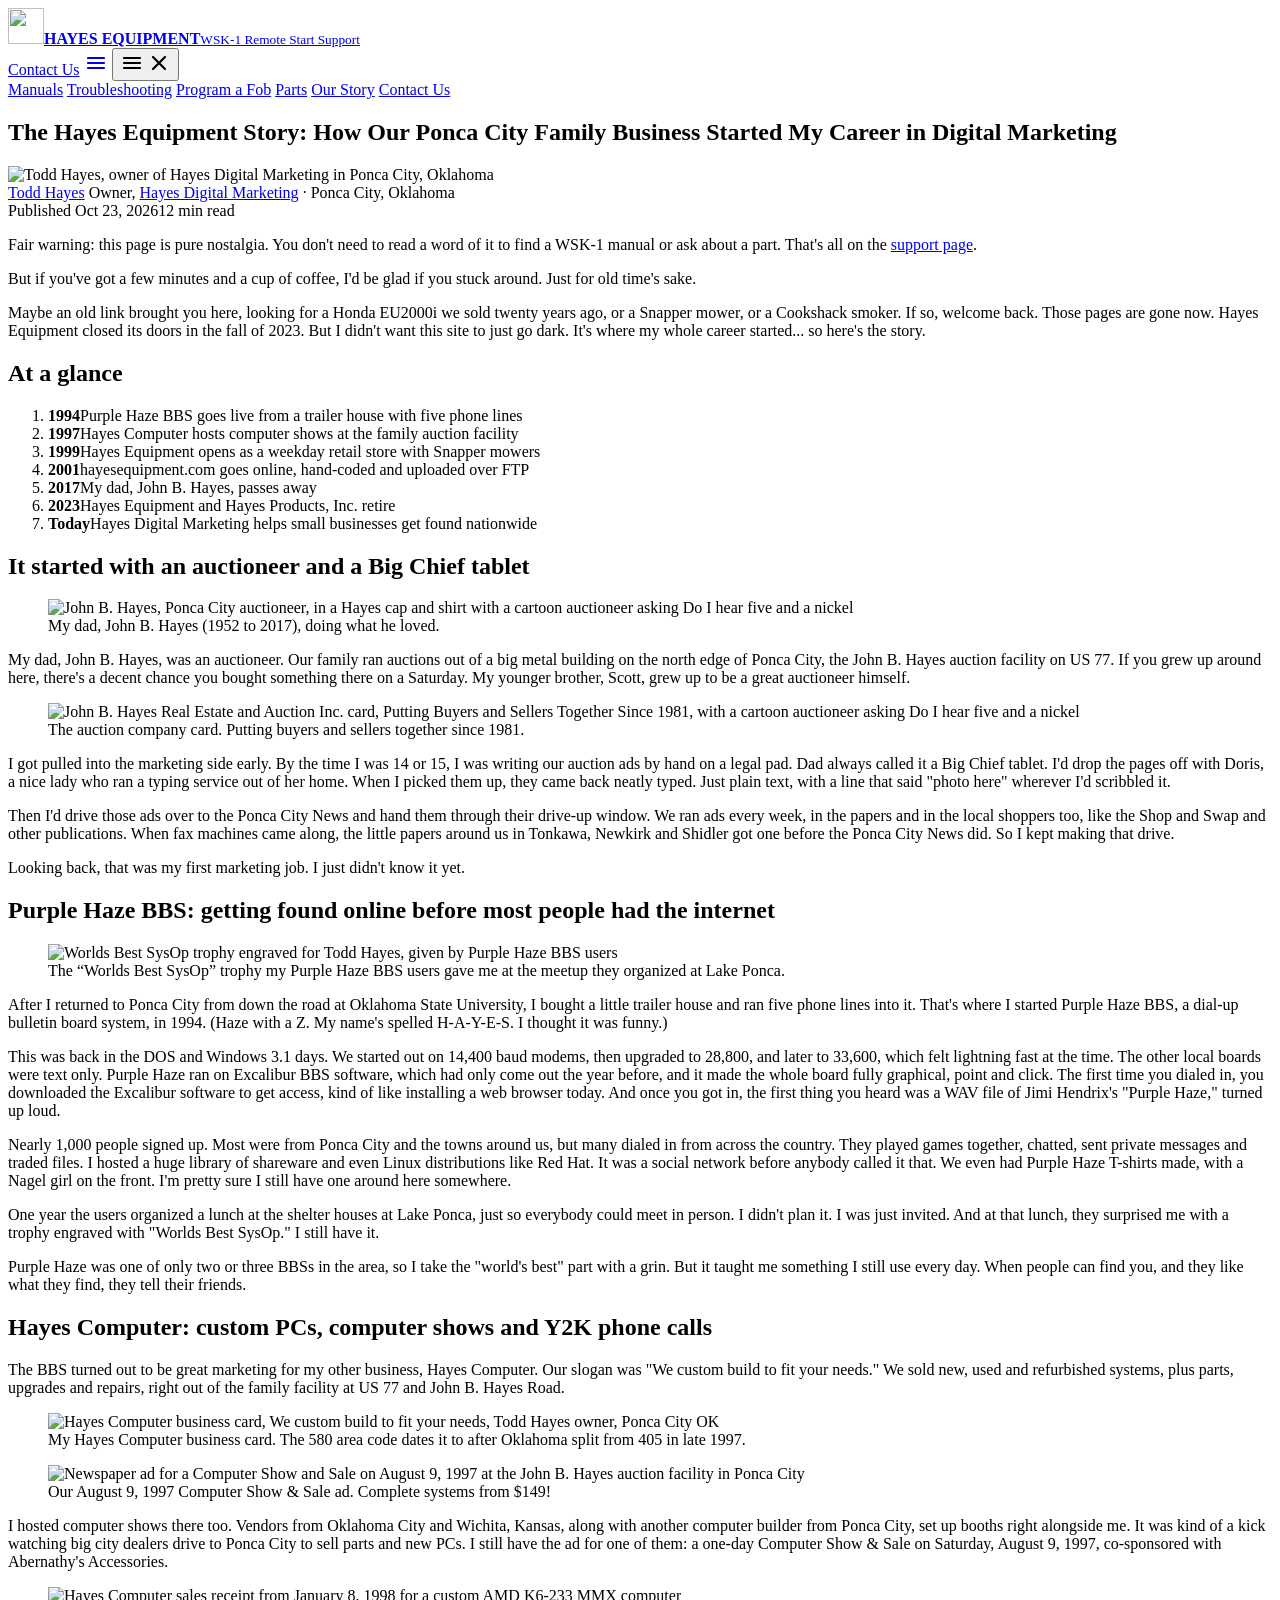
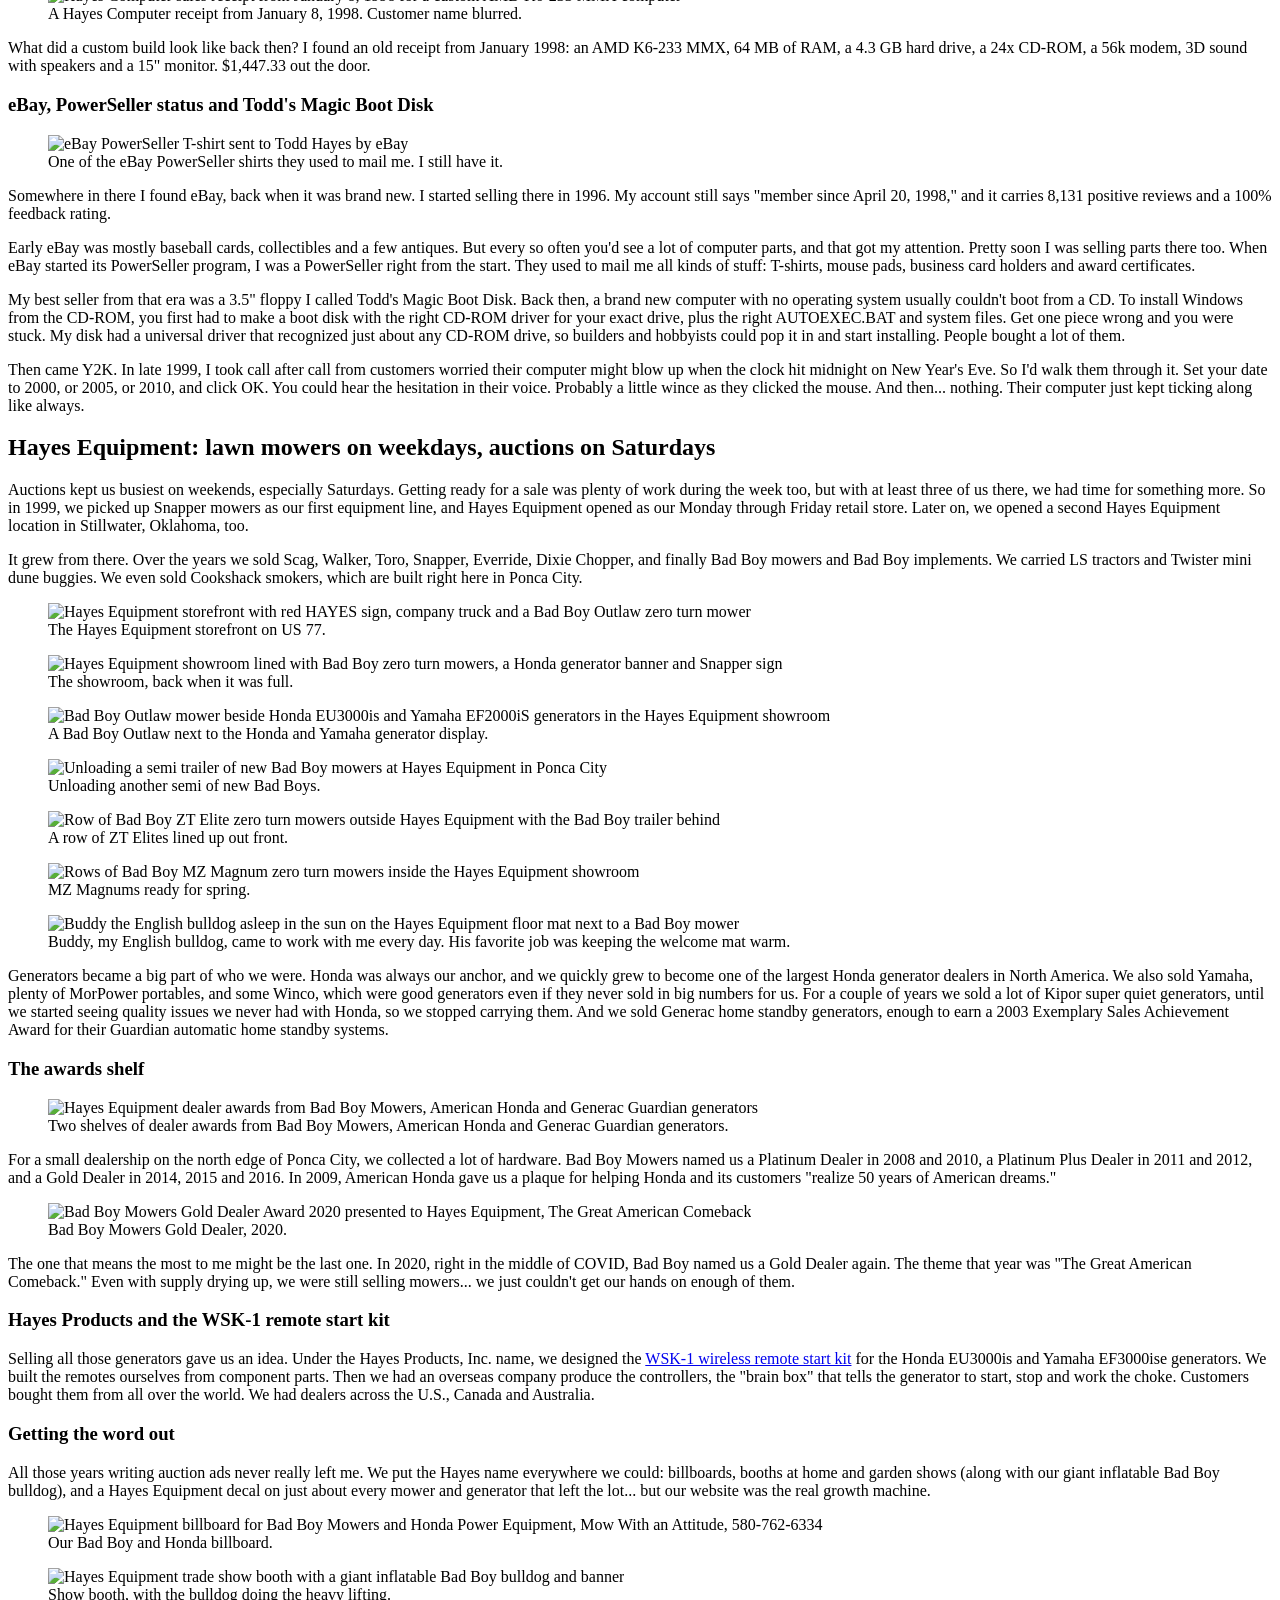
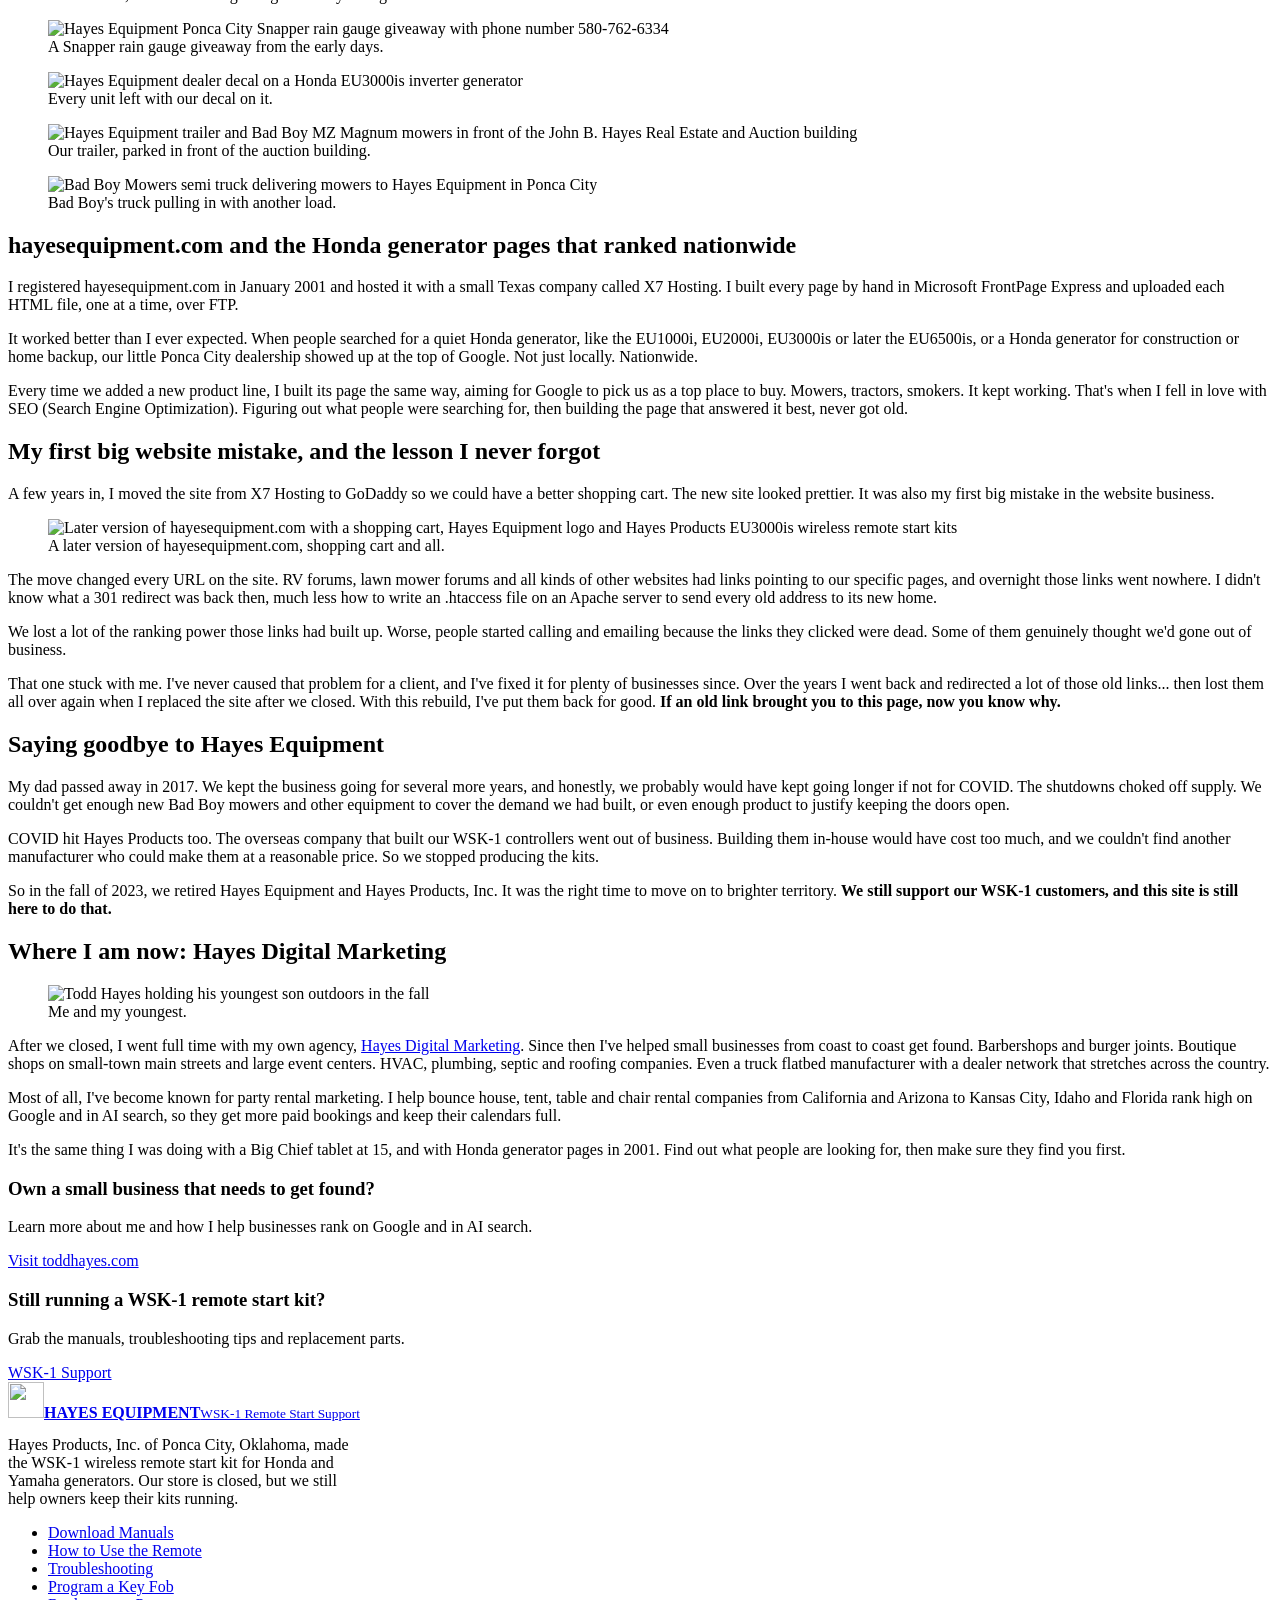
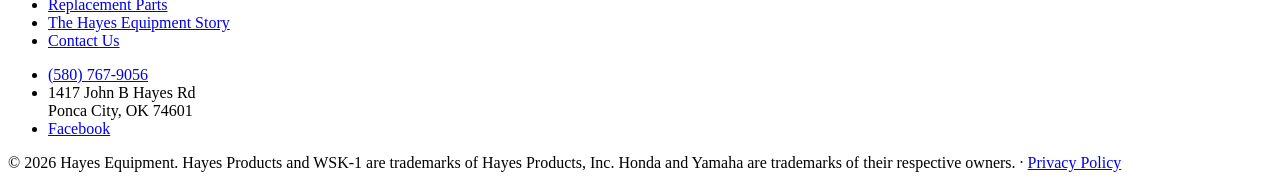
==== commit a0b40003: "Mobile nav: 960px breakpoint, no-wrap labels, close on outside tap/scroll/focus-out/resize, no-JS fa" ====
--- a/public/about/index.html
+++ b/public/about/index.html
@@ -3,6 +3,7 @@
 <head>
 <meta charset="utf-8">
 <meta name="viewport" content="width=device-width, initial-scale=1">
+<script>document.documentElement.classList.add("js")</script>
 <title>The Hayes Equipment Story: A Ponca City Family Business, Purple Haze BBS, and How I Fell in Love with SEO</title>
 <meta name="description" content="How a Ponca City auction family, a dial-up BBS called Purple Haze, Hayes Computer, and the Honda generator pages on hayesequipment.com started Todd Hayes on a lifelong path in website design and SEO.">
 <link rel="canonical" href="https://www.hayesequipment.com/about/">
@@ -22,6 +23,7 @@
   <a class="logo" href="/"><img class="mark" src="/hayes-diamond-h.svg" width="36" height="36" alt=""><span><b>HAYES EQUIPMENT</b><small>WSK-1 Remote Start Support</small></span></a>
   <div class="nav-wrap">
   <a class="btn nav-cta-m" href="/#contact">Contact Us</a>
+  <a class="menu-nojs" href="#footer-nav" aria-label="Menu: jump to site links"><svg width="24" height="24" viewBox="0 0 24 24" aria-hidden="true"><path d="M4 7h16M4 12h16M4 17h16" stroke="currentColor" stroke-width="2.2" stroke-linecap="round"/></svg></a>
   <button class="menu-btn" type="button" aria-expanded="false" aria-controls="main-nav" aria-label="Open menu">
     <svg class="i-open" width="24" height="24" viewBox="0 0 24 24" aria-hidden="true"><path d="M4 7h16M4 12h16M4 17h16" stroke="currentColor" stroke-width="2.2" stroke-linecap="round"/></svg>
     <svg class="i-close" width="24" height="24" viewBox="0 0 24 24" aria-hidden="true"><path d="M6 6l12 12M18 6L6 18" stroke="currentColor" stroke-width="2.2" stroke-linecap="round"/></svg>
@@ -31,7 +33,7 @@
     <a href="/#troubleshooting">Troubleshooting</a>
     <a href="/#program-key-fob">Program a Fob</a>
     <a href="/#replacement-parts">Parts</a>
-    <a href="/about/">Our Story</a>
+    <a href="/about/" aria-current="page">Our Story</a>
     <a class="btn" href="/#contact">Contact Us</a>
   </nav>
   </div>
@@ -161,7 +163,7 @@
       <a class="logo" href="/"><img class="mark" src="/hayes-diamond-h.svg" width="36" height="36" alt=""><span><b>HAYES EQUIPMENT</b><small>WSK-1 Remote Start Support</small></span></a>
       <p style="margin-top:14px;max-width:44ch">Hayes Products, Inc. of Ponca City, Oklahoma, made the WSK-1 wireless remote start kit for Honda and Yamaha generators. Our store is closed, but we still help owners keep their kits running.</p>
     </div>
-    <div><ul>
+    <nav aria-label="Footer"><ul id="footer-nav">
       <li><a href="/#manuals">Download Manuals</a></li>
       <li><a href="/#how-to-start">How to Use the Remote</a></li>
       <li><a href="/#troubleshooting">Troubleshooting</a></li>
@@ -169,7 +171,7 @@
       <li><a href="/#replacement-parts">Replacement Parts</a></li>
       <li><a href="/about/">The Hayes Equipment Story</a></li>
       <li><a href="/#contact">Contact Us</a></li>
-    </ul></div>
+    </ul></nav>
     <div><ul>
       <li><a href="tel:+15807679056">(580) 767-9056</a></li>
       <li>1417 John B Hayes Rd<br>Ponca City, OK 74601</li>
@@ -180,12 +182,17 @@
 </div></footer>
 <script>
 (function(){
-  var mb=document.querySelector(".menu-btn"), hdr=document.querySelector(".site-header");
-  function setMenu(open){ hdr.classList.toggle("menu-open",open); mb.setAttribute("aria-expanded",open); mb.setAttribute("aria-label",open?"Close menu":"Open menu"); }
+  var mb=document.querySelector(".menu-btn"), hdr=document.querySelector(".site-header"), openY=0;
+  function isOpen(){ return hdr.classList.contains("menu-open"); }
+  function setMenu(open){ hdr.classList.toggle("menu-open",open); mb.setAttribute("aria-expanded",open); mb.setAttribute("aria-label",open?"Close menu":"Open menu"); if(open) openY=window.scrollY; }
   if(mb){
-    mb.addEventListener("click",function(){ setMenu(!hdr.classList.contains("menu-open")); });
+    mb.addEventListener("click",function(){ setMenu(!isOpen()); });
     document.querySelectorAll("#main-nav a").forEach(function(a){ a.addEventListener("click",function(){ setMenu(false); }); });
-    document.addEventListener("keydown",function(e){ if(e.key==="Escape" && hdr.classList.contains("menu-open")){ setMenu(false); mb.focus(); } });
+    document.addEventListener("keydown",function(e){ if(e.key==="Escape" && isOpen()){ setMenu(false); mb.focus(); } });
+    document.addEventListener("click",function(e){ if(isOpen() && !hdr.contains(e.target)) setMenu(false); });
+    window.addEventListener("scroll",function(){ if(isOpen() && Math.abs(window.scrollY-openY)>40) setMenu(false); },{passive:true});
+    hdr.addEventListener("focusout",function(e){ if(isOpen() && e.relatedTarget && !hdr.contains(e.relatedTarget)) setMenu(false); });
+    window.addEventListener("resize",function(){ if(isOpen() && window.innerWidth>960) setMenu(false); });
   }
 })();
 (function(){
